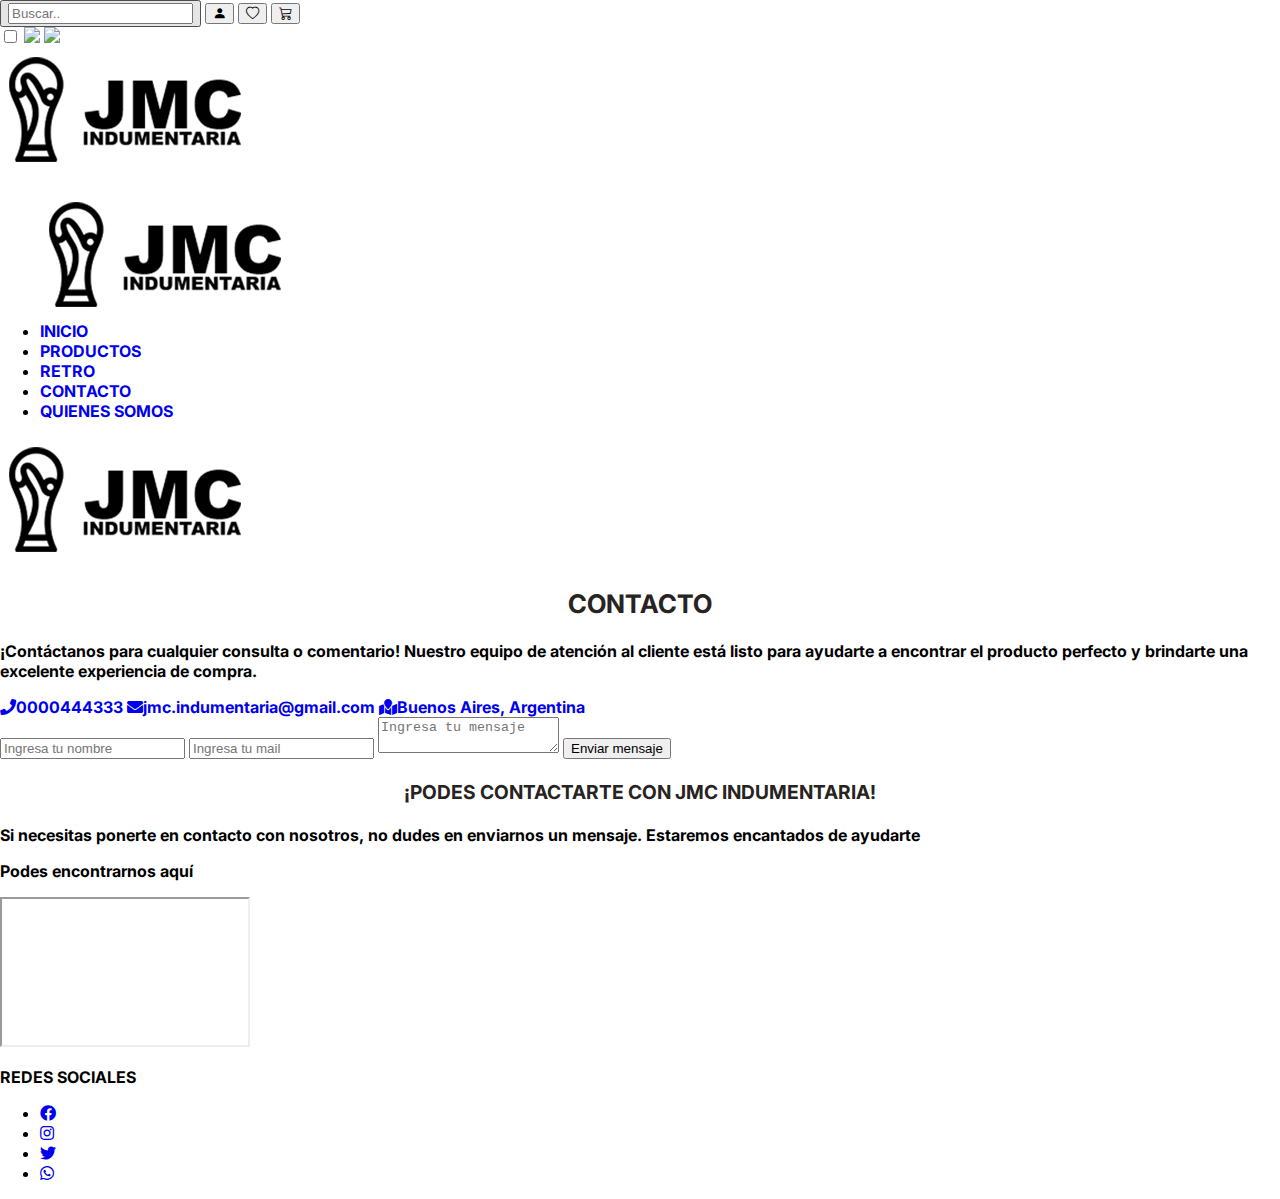
==== pages/contacto.html @ 379d93aa "cosas arregladas" ====
<!DOCTYPE html>
<html lang="en">
<head>
    <meta charset="UTF-8">
    <meta http-equiv="X-UA-Compatible" content="IE=edge">
    <meta name="viewport" content="width=device-width, initial-scale=1.0">
    <link href="https://fonts.googleapis.com/css2?family=Inter:wght@400;600&display=swap" rel="stylesheet">
    <link rel="stylesheet" href="https://cdn.jsdelivr.net/npm/bootstrap-icons@1.10.3/font/bootstrap-icons.css">
    <link href="https://cdn.jsdelivr.net/npm/bootstrap@5.3.0-alpha3/dist/css/bootstrap.min.css" rel="stylesheet" integrity="sha384-KK94CHFLLe+nY2dmCWGMq91rCGa5gtU4mk92HdvYe+M/SXH301p5ILy+dN9+nJOZ" crossorigin="anonymous">
    <link rel="stylesheet" href="https://use.fontawesome.com/releases/v5.8.1/css/all.css" integrity=''sha384-50oBUHEmvpQ+1lW4y57PTFmhCaXp0ML5d60M1M7uH2+nqUivzIebhnd0JK28anvf" crossorigin="anonymous">
    <link rel="stylesheet" href="../css/styles.css">
    <link rel="shortcut icon" href="./img/sicon.svg">
    <title>Jmc Indumentaria | Contacto</title>
</head>

<body>

    <!-- Inicia contenedor general -->
    <div class="grid-container">

        <!-- Inicia header -->
        <header>
            <nav class="botonera-sup">
                <button><input type="text" placeholder="Buscar.."></button>
                <button><i class="bi bi-person-fill"></i></button>
                <button><i class="bi bi-heart"></i></button>
                <button><i class="bi bi-cart3"></i></button>
            </nav>
    
            <nav class="nav">
    
                <input type="checkbox" id="nav__checkbox" class="nav__checkbox">
                <label for="nav__checkbox" class="nav__toggle">
                    <img src="https://img.icons8.com/material-outlined/30/000000/menu--v1.png" class="hamburguesa" />
                    <img src="https://img.icons8.com/ios/50/delete-sign--v1.png" class="close" />
                </label>
    
                <div class="logo-dos">
                    <a href="../index.html">
                        <img src="../img/logojmc3.png" alt="Logo principal que te redirecciona al inicio">
                    </a>
                </div>
    
                <ul class="nav__menu">
    
                    <a href="../index.html">
                       <img class="mobile" src="../img/logojmc3.png" alt="Logo principal que te redirecciona al inicio"> 
                    </a>
    
                  <li><a href="../index.html">INICIO</a></li>
                  <li><a href="productos.html">PRODUCTOS</a></li>
                  <li><a href="retro.html">RETRO</a></li>
                  <li><a href="contacto.html">CONTACTO</a></li>
                  <li><a href="quienessomos.html">QUIENES SOMOS</a></li>
    
                </ul>
    
                <div class="logo">
                    <a href="../index.html">
                       <img src="../img/logojmc3.png" alt="Logo principal que te redirecciona al inicio">
                    </a>
                </div>
            </nav>
        </header>
        <!-- Finaliza header -->

         <!-- Inicia main -->
         <main>
            <h1>CONTACTO</h1>
            <div class="container-form">
                <div class="info-form">
                    <p>
                        ¡Contáctanos para cualquier consulta o comentario! Nuestro equipo de atención al cliente está listo para ayudarte a encontrar el producto perfecto y brindarte una excelente experiencia de compra.
                    </p>
                    <a href="#"> <i class="fa fa-phone">
                    </i>0000444333</a>
                    <a href="#"> <i class="fa fa-envelope">
                    </i>jmc.indumentaria@gmail.com</a>
                    <a href="#"> <i class="fa fa-map-marked">
                    </i>Buenos Aires, Argentina</a>
                </div>
                <form action="#" autocomplete="off">
                    <input type="text" name="Nombre" placeholder="Ingresa tu nombre" class="campo">
                    <input type="email" name="Email" placeholder="Ingresa tu mail" class="campo">
                    <textarea name="Mensaje" placeholder="Ingresa tu mensaje"></textarea>
                    <input type="submit" name="Enviar" value="Enviar mensaje" class="btn-enviar">
                </form>
            </div>
            <section>
                <div class="texto">
                    <h2>¡PODES CONTACTARTE CON JMC INDUMENTARIA!</h2>
                    <p>Si necesitas ponerte en contacto con nosotros, no dudes en enviarnos un mensaje. Estaremos encantados de ayudarte</p>
                </div>
            </section>
        </main>
        <!-- Finaliza main -->

        <!-- Inicia aside -->
        <aside>
            <div class="mapa">
                <p>Podes encontrarnos aquí</p>
                <iframe src="https://www.google.com/maps/embed?pb=!1m18!1m12!1m3!1d3284.0168881863087!2d-58.38414532344359!3d-34.60373445750045!2m3!1f0!2f0!3f0!3m2!1i1024!2i768!4f13.1!3m3!1m2!1s0x4aa9f0a6da5edb%3A0x11bead4e234e558b!2sObelisco!5e0!3m2!1ses-419!2sar!4v1682188991184!5m2!1ses-419!2sar" width="250" height="150" style="border: 50%;" allowfullscreen="" loading="lazy" referrerpolicy="no-referrer-when-downgrade"></iframe>
            </div>
        </aside>
        <!-- Finaliza aside -->

        <!-- Inicia footer -->
        <footer>
            <div class="texto-foot">
                <p>REDES SOCIALES</p>
            </div>
            <div class="redes-container">
                <ul>
                    <li><a href="https:www.facebook.com" class="facebook"> <i class="fab fa-facebook"></i></a></li>
                    <li><a href="https:www.instagram.com" class="instagram"> <i class="fab fa-instagram"></i></a></li>
                    <li><a href="https://twitter.com/" class="twitter"> <i class="fab fa-twitter"></i></a></li>
                    <li><a href="https://web.whatsapp.com" class="whatsapp"> <i class="fab fa-whatsapp"></i></a></li>
                </ul>
            </div>
        </footer>
        <!-- Finaliza footer -->
    
    </div>
    <!-- Finaliza contenedor general -->
    
    <script src="https://cdn.jsdelivr.net/npm/bootstrap@5.3.0-alpha3/dist/js/bootstrap.bundle.min.js" integrity="sha384-ENjdO4Dr2bkBIFxQpeoTz1HIcje39Wm4jDKdf19U8gI4ddQ3GYNS7NTKfAdVQSZe" crossorigin="anonymous"></script>
</body>
</html>
---- css/styles.css ----
* {
  box-sizing: border-box;
}

body {
  font-family: "Inter", sans-serif;
  font-weight: bold;
  min-height: 100%;
  margin: 0%;
}

h1 {
  font-weight: bold;
  font-size: 1.5rem;
  color: #272322;
  text-align: center;
  padding: 5px;
  font-size: 1.6rem;
}

h2 {
  font-weight: bold;
  font-size: 1.5rem;
  color: #272322;
  text-align: center;
  padding: 5px;
  font-size: 1.2rem;
}

h3 {
  display: flex;
  justify-content: center;
  align-items: center;
  text-align: center;
  color: #272322;
  margin-top: 0px;
  padding-top: 0px;
  margin: 5px;
  font-family: "Inter", sans-serif;
  font-size: 0.5rem;
  font-weight: bold;
}

ul ol {
  list-style-type: none;
  color: #272322;
}

a {
  text-decoration: none;
}

/* Inicia header mobile*/
@media only screen and (max-width: 767px) {
  header {
    grid-area: header;
    background: linear-gradient(#5f5756, #827f7c, #b4afa9);
    font-family: "Inter", sans-serif;
    margin: 0%;
  }
}
/* Finaliza header mobile*/
/* Inicia header Tablets y desktop*/
@media only screen and (min-width: 768px) and (max-width: 1023px) {
  header {
    grid-area: header;
    background: linear-gradient(#5f5756, #827f7c, #b4afa9);
    font-family: "Inter", sans-serif;
    margin: 0px;
    display: flex;
    flex-direction: column;
    width: 100%;
    height: auto;
  }
}
/* Finaliza header Tablets y desktop*/
/* Inicia ambas botoneras mobile*/
@media only screen and (max-width: 767px) {
  .botonera-sup {
    display: flex;
    flex-direction: row;
    justify-content: space-evenly;
    align-items: center;
    background-color: #272322;
    padding: 5px;
    margin: 0px;
  }
  .botonera-sup button {
    background-color: #272322;
    color: #e4dbcf;
    border: none;
    padding: 2px;
    margin: 2px;
    font-size: 1.5rem;
    align-items: center;
    justify-content: center;
  }
  .botonera-sup button input {
    width: 150px;
    background-color: #e4dbcf;
    border: 1px solid #e4dbcf;
    border-radius: 4px;
    font-size: 1.3rem;
  }
  .mobile {
    display: flex;
  }
  .logo {
    display: none;
    align-items: center;
    justify-content: center;
    padding: 0%;
    margin: 0%;
  }
  .logo-dos {
    display: none;
    align-items: center;
    padding: 5px;
    margin: 5px;
  }
  .nav__toggle {
    position: absolute;
    cursor: pointer;
    margin: 0rem 1rem;
    right: 0;
  }
  .close, input[type=checkbox] {
    display: none;
    margin-top: 3.5rem;
    width: 35px;
  }
  .hamburguesa {
    margin-top: 3.5rem;
    width: 35px;
  }
  .nav__menu {
    display: flex;
    flex-direction: column;
    justify-content: center;
    gap: 1rem;
    margin: 5px;
    padding: 5px;
  }
  nav ul li {
    display: none;
    gap: 1rem;
    border-radius: 5px;
    text-align: start;
    width: auto;
  }
  nav ul li a {
    text-decoration: none;
    font-family: "Inter", sans-serif;
    font-weight: 600;
    line-height: 20px;
    font-size: 15px;
    transition: 0.2s;
    color: #272322;
    padding: 5px;
    border-radius: 5px;
  }
  li:first-child {
    margin-right: auto;
    display: block;
  }
  :root {
    --boton:#827f7c;
  }
  nav ul:hover a {
    filter: blur(1px);
  }
  nav ul li a:hover {
    transform: translateY(-3px) scale(1.05);
    box-shadow: 0 10px 10px 10px rgba(0, 0, 0, 0.3);
    filter: none;
  }
  :root {
    --boton:#827f7c;
  }
  nav ul li .boton:hover {
    background: var(--boton);
    border-radius: 5px;
    margin: 10px;
    padding: 10px 10px;
  }
  #nav__checkbox:checked ~ ul.nav__menu li {
    display: block;
  }
  #nav__checkbox:checked ~ label.nav__toggle .hamburguesa {
    display: none;
  }
  #nav__checkbox:checked ~ label.nav__toggle .close {
    display: block;
  }
  ::placeholder {
    color: black;
    font-family: "Inter", sans-serif;
  }
}
/* Finaliza ambas botoneras mobile*/
/* Inicia ambas botoneras Tablets y desktop*/
@media only screen and (min-width: 768px) and (max-width: 1023px) {
  .nav__toggle {
    display: none;
  }
  .nav__menu {
    flex-direction: row;
  }
  .nav__menu li {
    display: block;
  }
  .botonera-sup {
    display: flex;
    flex-flow: row nowrap;
    text-align: center;
    align-items: center;
    flex-direction: row;
    justify-content: end;
    background-color: #272322;
    color: #e4dbcf;
    margin: 0px;
  }
  .botonera-sup button {
    background-color: #272322;
    color: #e4dbcf;
    border: none;
    padding: 5px;
    margin: 2px;
    font-size: 1.5rem;
    align-items: center;
    justify-content: space-around;
  }
  .botonera-sup button input {
    justify-content: center;
    align-items: center;
    width: 250px;
    background-color: #e4dbcf;
    color: black;
    border: 1px solid #e4dbcf;
    border-radius: 4px;
    font-size: 1.5rem;
    padding: 5px;
    margin: 5px;
  }
  .mobile {
    display: none;
  }
  .logo, .logo-dos {
    display: flex;
    margin: 0%;
    padding: 0%;
  }
  nav {
    display: flex;
    flex-direction: row;
    text-align: center;
    align-items: center;
    justify-content: center;
    margin: 0%;
  }
  nav ul {
    display: flex;
    flex-direction: row;
    flex-wrap: wrap;
    list-style: none;
    align-items: center;
  }
  nav ul li {
    padding: 2px;
    margin: 2px;
    border-radius: 5px;
    text-align: center;
    width: auto;
  }
  nav ul li a {
    text-decoration: none;
    font-family: "Inter", sans-serif;
    font-weight: 600;
    line-height: 10px;
    font-size: 15px;
    transition: 0.2s;
    color: black;
    padding: 5px;
    border-radius: 5px;
  }
  nav ul:hover a {
    filter: blur(1px);
  }
  nav ul li a:hover {
    transform: translateY(-3px) scale(1.05);
    box-shadow: 0 10px 10px 10px rgba(0, 0, 0, 0.3);
    filter: none;
  }
  :root {
    --boton:#827f7c;
  }
  nav ul li .boton:hover {
    background: var(--boton);
    border-radius: 5px;
    margin: 10px;
    padding: 10px 10px;
  }
}
/* Finaliza ambas botoneras tablets y desktop*/
/* Inicia seccion main/principal mobile*/
@media only screen and (max-width: 767px) {
  main {
    background-color: #a39a92;
    font-family: "Inter", sans-serif;
    width: 100%;
    height: 100%;
    margin: 0%;
  }
  .imagendesktop {
    display: none;
  }
  .imagenmobile {
    display: flex;
    align-items: center;
    justify-content: center;
    text-align: center;
    flex-direction: column;
    max-width: 100%;
    height: auto;
    background-size: cover;
    background-position: center center;
    background-color: #a39a92;
    font-family: "Inter", sans-serif;
    margin-top: 0px;
    margin-bottom: 25px;
    box-shadow: rgba(0, 0, 0, 0.55) 0px 15px 15px;
  }
  .imagen {
    display: flex;
    align-items: center;
    justify-content: center;
    text-align: center;
    flex-direction: column;
    height: 95%;
    background-size: cover;
    background-position: center center;
    background-color: #a39a92;
    font-family: "Inter", sans-serif;
  }
  .texto {
    background-color: #6e6762;
    display: flex;
    flex-direction: column;
    align-items: center;
    justify-content: center;
    text-align: center;
  }
  .texto h2 {
    font-size: 1.2rem;
    color: #e4dbcf;
    padding: 10px;
    margin: 10px;
    text-align: center;
  }
  .texto h2 {
    font-size: 1rem;
    color: #e4dbcf;
    padding: 2px;
    margin: 2px;
    text-align: center;
  }
  .texto p {
    margin: 5px;
    padding: 5px;
    display: flex;
    flex-direction: row;
    align-items: center;
    justify-content: center;
    text-align: center;
    font-family: "Inter", sans-serif;
    font-size: 0.8rem;
    color: #e4dbcf;
    border: 2px solid #e4dbcf;
    width: 95%;
  }
}
/* Finaliza seccion main/principal mobile*/
/* Inicia main/principal Tablets y desktop */
@media only screen and (min-width: 768px) and (max-width: 1023px) {
  .imagendesktop {
    display: flex;
    align-items: center;
    justify-content: center;
    text-align: center;
    flex-direction: column;
    max-width: 100%;
    height: auto;
    background-size: cover;
    background-position: center center;
    background-color: #a39a92;
    box-shadow: rgba(0, 0, 0, 0.55) 0px 15px 15px;
    font-family: "Inter", sans-serif;
    margin-top: 0%;
    margin-left: 50px;
    margin-right: 50px;
    margin-bottom: 50px;
  }
  .imagenmobile {
    display: none;
    align-items: center;
    justify-content: center;
    text-align: center;
    flex-direction: column;
    max-width: 100%;
    height: auto;
    background-size: cover;
    background-position: center center;
    background-color: #a39a92;
    font-family: "Inter", sans-serif;
  }
  .imagen {
    display: flex;
    align-items: center;
    justify-content: center;
    text-align: center;
    flex-direction: column;
    background-size: cover;
    max-width: 100%;
    height: auto;
    background-position: center center;
    background-color: #a39a92;
    font-family: "Inter", sans-serif;
    box-sizing: border-box;
  }
  main {
    grid-area: main;
    display: flex;
    flex-direction: column;
    font-family: "Inter", sans-serif;
    width: 100%;
    height: 100%;
    background-color: #a39a92;
    box-sizing: border-box;
  }
  .texto {
    background-color: #6e6762;
    display: flex;
    flex-direction: column;
    align-items: center;
    justify-content: center;
    text-align: center;
  }
  .texto h2 {
    font-size: 1.2rem;
    color: #e4dbcf;
    padding: 10px;
    margin: 10px;
    text-align: center;
  }
  .texto p {
    display: flex;
    flex-direction: row;
    align-items: center;
    justify-content: center;
    text-align: center;
    font-family: "Inter", sans-serif;
    font-size: 1rem;
    color: rgb(240, 235, 216);
    width: 95%;
    height: 50%;
    border: solid 5px;
    border-color: rgb(240, 235, 216);
    padding: 50px;
    margin: 25px;
  }
}
/* Finaliza main/principal Tablets y desktop */
/* Finaliza aside mobile*/
@media only screen and (max-width: 767px) {
  aside {
    background-color: #46403d;
    font-family: "Inter", sans-serif;
    margin: 0%;
  }
  .mapa {
    background-color: #46403d;
    display: flex;
    flex-direction: column;
    align-items: center;
    justify-content: center;
  }
  .mapa p {
    color: #e4dbcf;
    text-align: center;
    padding: 5px;
    margin: 5px;
  }
  .mapa iframe {
    margin: 15px;
    padding: 15px;
  }
}
/* Finaliza aside mobile*/
/* Inicia aside Tablets y desktop*/
@media only screen and (min-width: 768px) and (max-width: 1023px) {
  aside {
    grid-area: aside;
    background-color: #46403d;
    font-family: "Inter", sans-serif;
    margin: 0%;
  }
  .mapa {
    display: flex;
    flex-direction: row;
    align-items: center;
    justify-content: center;
  }
  .mapa p {
    font-family: "Inter", sans-serif;
    color: #e4dbcf;
    text-align: center;
    padding: 10px;
    margin: 10px;
    font-size: 1.5rem;
  }
  .mapa iframe {
    margin: 15px;
    padding: 15px;
    border: none;
  }
}
/* Finaliza aside Tablets y desktop*/
/* Inicia footer mobile*/
@media only screen and (max-width: 767px) {
  footer {
    background-color: #272322;
    display: flex;
    flex-direction: column;
    font-family: "Inter", sans-serif;
    justify-content: center;
  }
  :root {
    --facebook:#3b5999;
    --instagram:#AD1457;
    --twitter:#3498DB;
    --whatsapp:#8BC34A;
  }
  .redes-container {
    display: flex;
    height: 10vh;
    align-items: center;
    justify-content: center;
    flex-direction: row;
    margin-bottom: 25px;
  }
  .redes-container ul {
    display: flex;
    flex-direction: row;
    justify-content: center;
    align-items: center;
    margin: 10px;
    padding: 15px;
  }
  .redes-container ul li {
    display: flex;
    flex-direction: row;
    margin: 5px;
    padding: 10px;
    width: 50px;
    height: 50px;
    text-align: center;
    justify-content: center;
    text-align: center;
  }
  .redes-container ul li a {
    display: flex;
    flex-direction: row;
    align-items: center;
    justify-content: center;
    text-decoration: none;
    padding: 20px 10px;
    margin: 5px;
    background-color: #827f7c;
    color: #e4dbcf;
    line-height: 50px;
    font-size: 18px;
    box-shadow: 0 3px 5px 0px rgba(0, 0, 0, 0.2);
    transition: 0.2s;
  }
  .redes-container ul:hover a {
    filter: blur(1px);
  }
  .redes-container ul li a:hover {
    transform: translateY(-3px) scale(1.05);
    box-shadow: 0 5px 5px 0px rgba(0, 0, 0, 0.4);
    filter: none;
  }
  .redes-container ul li .facebook:hover {
    background: var(--facebook);
  }
  .redes-container ul li .instagram:hover {
    background: var(--instagram);
  }
  .redes-container ul li .twitter:hover {
    background: var(--twitter);
  }
  .redes-container ul li .whatsapp:hover {
    background: var(--whatsapp);
  }
}
/* Finaliza footer mobile*/
/* Inicia footer Tablets y desktop*/
@media only screen and (min-width: 768px) and (max-width: 1023px) {
  footer {
    grid-area: footer;
    background-color: #272322;
    display: flex;
    flex-direction: row;
    font-family: "Inter", sans-serif;
    justify-content: start;
    align-items: center;
  }
  .texto-foot {
    display: flex;
    flex-direction: row;
    text-align: start;
    justify-content: start;
    align-items: start;
    font-family: "Inter", sans-serif;
    font-size: 1.5rem;
    font-weight: bold;
    color: #e4dbcf;
    padding: 5px;
    margin: 5px;
    margin-left: 40px;
  }
  :root {
    --facebook:#3b5999;
    --instagram:#AD1457;
    --twitter:#3498DB;
    --whatsapp:#8BC34A;
  }
  .redes-container {
    display: flex;
    align-items: center;
    justify-content: center;
    flex-direction: row;
    height: 10vh;
    margin: 5px;
    padding: 5px;
  }
  .redes-container ul {
    display: flex;
    flex-direction: row;
    justify-content: center;
    align-items: center;
    padding: 5px;
  }
  .redes-container ul li {
    display: flex;
    flex-direction: row;
    align-items: center;
    justify-content: center;
    margin: 5px;
    padding: 10px;
    width: 50px;
    height: 50px;
  }
  .redes-container ul li a {
    display: flex;
    flex-direction: row;
    align-items: center;
    justify-content: center;
    text-decoration: none;
    padding: 15px 15px;
    margin: 0px;
    background-color: #827f7c;
    color: #e4dbcf;
    line-height: 50px;
    font-size: 18px;
    box-shadow: 0 3px 5px 0px rgba(0, 0, 0, 0.2);
    transition: 0.2s;
  }
  .redes-container ul:hover a {
    filter: blur(1px);
  }
  .redes-container ul li a:hover {
    transform: translateY(-3px) scale(1.05);
    box-shadow: 0 5px 5px 0px rgba(0, 0, 0, 0.4);
    filter: none;
  }
  .redes-container ul li .facebook:hover {
    background: var(--facebook);
  }
  .redes-container ul li .instagram:hover {
    background: var(--instagram);
  }
  .redes-container ul li .twitter:hover {
    background: var(--twitter);
  }
  .redes-container ul li .whatsapp:hover {
    background: var(--whatsapp);
  }
}
/* Finaliza footer Tablets y desktop*/
/* Inicia seccion inicio desktop*/
/* Finaliza seccion inicio desktop*/
/* Inicia seccion inicio desktop*/
/* Finaliza seccion inicio desktop*/
/* Inicia seccion productos mobile */
@media only screen and (max-width: 767px) {
  .contenedor-uno {
    display: flex;
    justify-content: center;
    align-items: center;
    margin: 3px;
    padding: 3px;
  }
  .imagenes-principales {
    align-items: center;
    justify-content: center;
    width: 18%;
    margin: 5px;
    padding: 5px;
    box-shadow: rgba(0, 0, 0, 0.55) 0px 15px 15px;
  }
  .contenedor-mobile {
    display: flex;
    justify-content: center;
    align-items: center;
    margin: 5px;
    padding: 5px;
  }
  .contenedor-dos {
    display: none;
    justify-content: center;
    align-items: center;
    margin: 5px;
    padding: 5px;
  }
  .card-dos {
    box-shadow: rgba(0, 0, 0, 0.55) 0px 15px 15px;
    margin: 2px;
    padding: 2px;
    align-items: center;
    justify-content: space-around;
  }
  .imagen-secundaria {
    width: 45px;
    margin: 5px;
    padding: 5px;
  }
  .texto-secundario {
    background-color: #6e6762;
    display: flex;
    flex-direction: column;
    align-items: center;
    justify-content: center;
    text-align: center;
  }
  .texto-secundario h2 {
    font-size: 1.2rem;
    color: #e4dbcf;
    padding: 10px;
    margin: 10px;
    text-align: center;
  }
  .texto-secundario p {
    display: flex;
    flex-direction: row;
    align-items: center;
    justify-content: center;
    text-align: center;
    font-family: "Inter", sans-serif;
    font-size: 0.8rem;
    color: rgb(240, 235, 216);
    border: solid 2px;
    border-color: rgb(240, 235, 216);
    padding: 10px;
    margin: 10px;
  }
}
/* Finaliza seccion productos mobile */
/* Inicia seccion productos tablets y desktop*/
@media only screen and (min-width: 768px) and (max-width: 1023px) {
  .contenedor-mobile {
    display: none;
    justify-content: center;
    align-items: center;
    margin: 5px;
    padding: 5px;
  }
  .contenedor-dos {
    display: flex;
    justify-content: center;
    align-items: center;
    margin: 5px;
    padding: 5px;
  }
  .card-dos {
    align-items: center;
    justify-content: space-around;
    box-shadow: rgba(0, 0, 0, 0.55) 0px 15px 15px;
    margin: 5px;
    padding: 5px;
  }
  .imagen-secundaria {
    width: 100px;
    margin: 10px;
    padding: 10px;
  }
  .texto-secundario {
    background-color: #6e6762;
    display: flex;
    flex-direction: column;
    align-items: center;
    justify-content: center;
    text-align: center;
  }
  .texto-secundario h2 {
    font-size: 1.2rem;
    color: #e4dbcf;
    padding: 10px;
    margin: 10px;
    text-align: center;
  }
  .texto-secundario p {
    display: flex;
    flex-direction: row;
    align-items: center;
    justify-content: center;
    text-align: center;
    font-family: "Inter", sans-serif;
    font-size: 1rem;
    color: rgb(240, 235, 216);
    width: 95%;
    height: 50%;
    border: solid 5px;
    border-color: rgb(240, 235, 216);
    padding: 50px;
    margin: 25px;
  }
}
/* Finaliza seccion productos tablets y desktop*/
/* Inicia seccion Retro desktop*/
/* Finaliza seccion Retro desktop*/
/* Inicia seccion Retro desktop*/
/* Finaliza seccion Retro desktop*/
/* Inicia seccion contacto mobile*/
@media only screen and (max-width: 767px) {
  .container-form {
    display: flex;
    width: auto;
    height: auto;
    flex-direction: column;
    align-items: center;
    padding: 2px;
    margin: 2px;
  }
  .container-form p {
    font-size: 0.8rem;
    color: #272322;
    font-family: "Inter", sans-serif;
    text-align: center;
    margin: 5px;
    padding: 5px;
    border: 2px solid #272322;
    line-height: 1.2;
  }
  .info-form {
    display: flex;
    flex-direction: column;
    align-items: center;
    margin: 2px;
    padding: 2px;
  }
  .info-form a {
    display: flex;
    flex-direction: row;
    align-items: center;
    justify-content: center;
    font-size: 0.8rem;
    text-decoration: none;
    width: 100%;
    color: rgb(13, 19, 33);
  }
  .info-form a i {
    color: rgb(240, 235, 216);
    display: flex;
    flex-direction: row;
    align-items: center;
    justify-content: center;
  }
  .container-form form .campo, textarea {
    display: flex;
    flex-direction: row;
    align-items: center;
    font-size: 1rem;
    text-align: start;
    text-decoration: none;
    font-family: "Inter", sans-serif;
    border: 1px solid #272322;
    margin: 5px;
    padding: 5px;
    border-radius: 3px;
    outline: 0px;
    background-color: #e4dbcf;
    color: #272322;
  }
  .container-form form textarea {
    display: flex;
    width: 236px;
    height: 100px;
    font-size: 1rem;
    margin: 5px;
    padding: 5px;
    background-color: #e4dbcf;
    color: #272322;
  }
  .container-form .btn-enviar {
    display: flex;
    margin: 5px;
    padding: 3px;
    font-size: 0.7rem;
    border: 1px solid rgb(13, 19, 33);
    outline: 0px;
    background-color: #e4dbcf;
    color: #272322;
    border-radius: 3px;
    cursor: pointer;
    transition: all 300ms ease;
  }
  .container-form .btn-enviar:hover {
    background-color: #272322;
    color: #e4dbcf;
  }
}
/* Finaliza seccion contacto mobile*/
/* Inicia seccion contacto tablets y desktop*/
@media only screen and (min-width: 768px) and (max-width: 1023px) {
  .container-form {
    width: 100%;
    max-width: 1100px;
    margin: auto;
    display: grid;
    justify-content: start;
    align-items: start;
    grid-template-columns: repeat(2, 1fr);
    grid-gap: 25px;
    margin-top: 5px;
  }
  .container-form h1 {
    margin-bottom: 15px;
    font-size: 35px;
  }
  .container-form p {
    text-align: start;
    color: black;
    font-size: 1.5rem;
    line-height: 1.5;
    margin: 5px;
    border: none;
  }
  .container-form a {
    font-size: 17px;
    display: inline-block;
    text-decoration: none;
    width: 100%;
    color: rgb(13, 19, 33);
    font-weight: 700;
  }
  .container-form a i {
    color: rgb(240, 235, 216);
    margin-right: 10px;
    display: inline-block;
  }
  .container-form form .campo, textarea {
    width: 100%;
    padding: 15px 5px;
    font-size: 15px;
    text-decoration: none;
    font-family: "Inter", sans-serif;
    border: 1px solid rgb(13, 19, 33);
    margin-bottom: 20px;
    border-radius: 3px;
    outline: 0px;
    background-color: #e4dbcf;
    color: rgb(13, 19, 33);
  }
  .container-form form textarea {
    max-width: 530px;
    min-width: 530px;
    max-height: 150px;
    min-height: 140px;
    background-color: #e4dbcf;
    color: rgb(13, 19, 33);
  }
  .container-form .btn-enviar {
    padding: 15px;
    font-size: 16px;
    border: 1px solid rgb(13, 19, 33);
    outline: 0px;
    background-color: #e4dbcf;
    color: rgb(13, 19, 33);
    border-radius: 3px;
    cursor: pointer;
    transition: all 300ms ease;
    margin-bottom: 20px;
  }
  .container-form .btn-enviar:hover {
    background-color: #272322;
    color: #e4dbcf;
  }
}
/* Finaliza seccion contacto tablets y desktop*/
/* Inicia seccion quienes somos mobile*/
@media only screen and (max-width: 767px) {
  .nosotros {
    display: flex;
    flex-direction: column;
    justify-content: center;
    align-items: center;
    padding: 5px;
    margin: 5px;
  }
  .nosotros img {
    width: 300px;
    height: auto;
    display: flex;
    flex-direction: column;
    align-items: center;
    justify-content: center;
    margin: 15px;
    padding: 15px;
    box-shadow: rgba(0, 0, 0, 0.55) 0px 15px 15px;
  }
  .nosotros .texto {
    background-color: #6e6762;
    display: flex;
    flex-direction: column;
    align-items: center;
    justify-content: center;
    text-align: center;
  }
  .nosotros .texto h2 {
    font-size: 1.2rem;
    color: #e4dbcf;
    padding: 10px;
    margin: 10px;
    text-align: center;
  }
  .nosotros p {
    font-size: 1rem;
    line-height: 1.2;
    height: auto;
    width: auto;
    margin: 10px;
    padding: 10px;
    border: none;
    justify-content: center;
    align-items: center;
    text-align: center;
    font-family: "Inter", sans-serif;
    color: #272322;
    border: 2px solid #272322;
  }
  .texto-q h2 {
    font-size: 1rem;
    color: #e4dbcf;
    padding: 2px;
    margin: 2px;
    text-align: center;
  }
  .texto-q p {
    display: flex;
    flex-direction: row;
    align-items: center;
    justify-content: center;
    text-align: center;
    font-family: "Inter", sans-serif;
    line-height: 1.2;
    font-size: 0.8rem;
    margin: 5px;
    padding: 5px;
    color: #272322;
    border: 2px solid #272322;
  }
  .texto-q .dos {
    display: none;
    color: #272322;
  }
}
/* Finaliza seccion Quienes somos mobile*/
/* Inicia seccion quienes somos tablets y desktop*/
@media only screen and (min-width: 768px) and (max-width: 1023px) {
  .nosotros {
    display: flex;
    flex-direction: row;
    padding: 20px;
    margin: 20px;
  }
  .nosotros img {
    width: auto;
    height: auto;
    display: flex;
    flex-direction: row;
    align-items: center;
    justify-content: center;
    margin: 10px;
    padding: 10px;
    box-shadow: rgba(0, 0, 0, 0.55) 0px 15px 15px;
  }
  .nosotros .texto {
    display: flex;
    flex-direction: column;
    align-items: center;
    justify-content: start;
    background-color: #a39a92;
    font-size: 1rem;
    padding: 0px;
    margin: 10px;
  }
  .texto-q p {
    font-size: 1.5rem;
    line-height: 1.5;
    height: auto;
    width: auto;
    margin: 10px;
    padding: 10px;
    border: none;
    justify-content: start;
    align-items: start;
    text-align: start;
    font-family: "Inter", sans-serif;
    color: #272322;
  }
  .texto-q .dos {
    display: flex;
    color: #272322;
  }
}
/* Finaliza seccion Quienes somos tablets y desktop*/

/*# sourceMappingURL=styles.css.map */
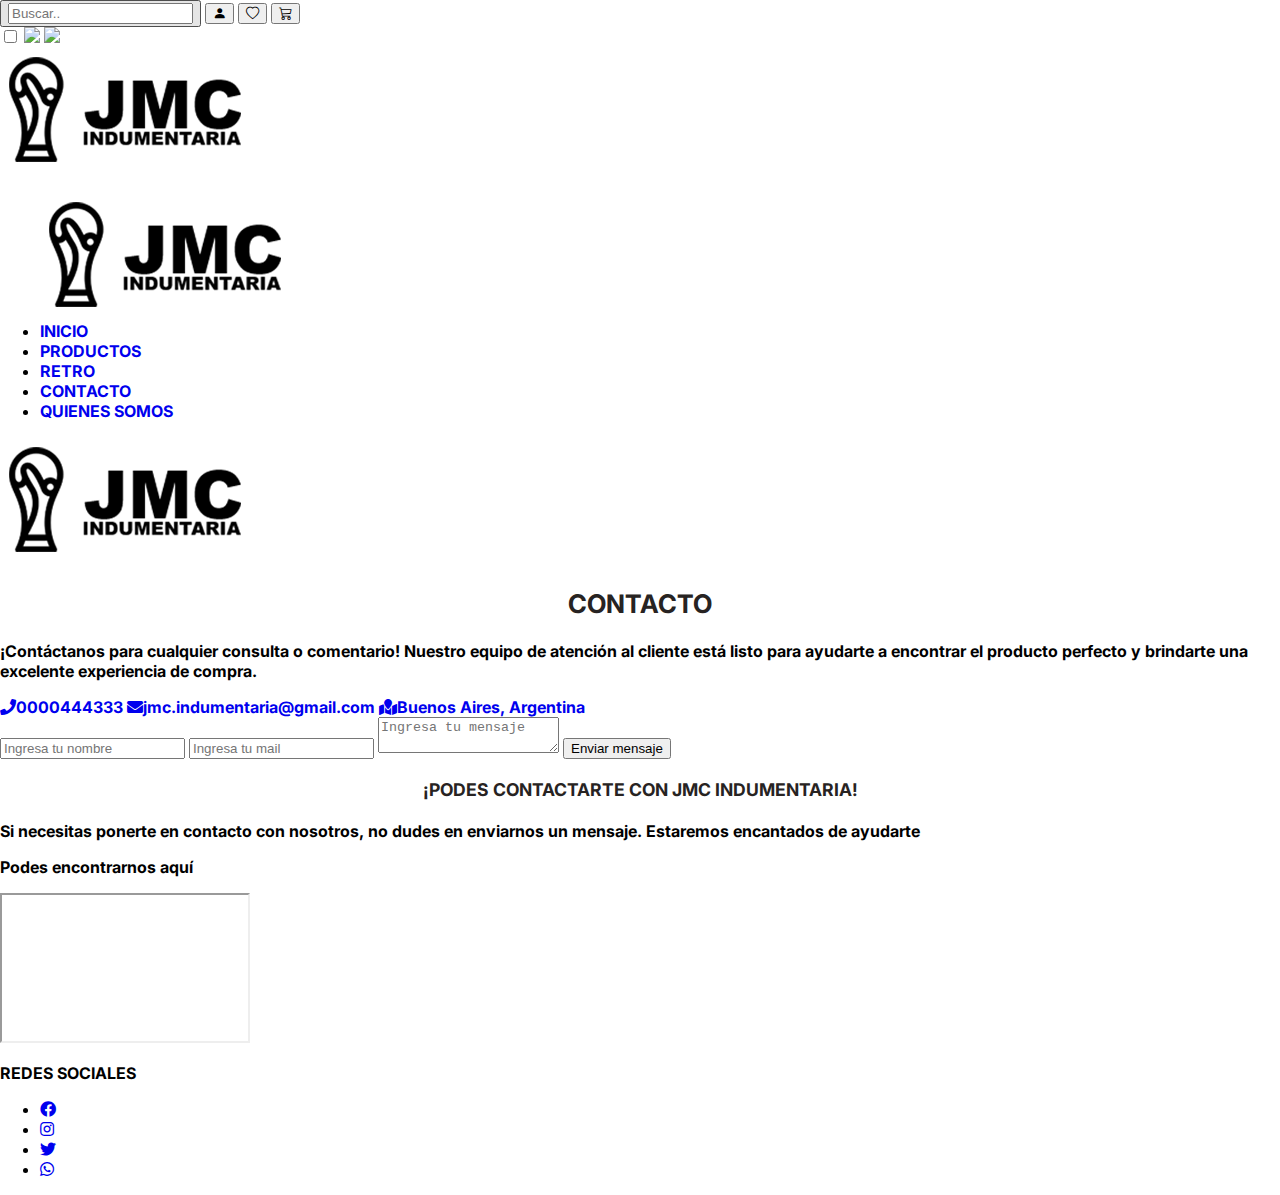
==== commit 470a7816: "Mas codigo" ====
--- a/pages/contacto.html
+++ b/pages/contacto.html
@@ -9,7 +9,7 @@
     <link href="https://cdn.jsdelivr.net/npm/bootstrap@5.3.0-alpha3/dist/css/bootstrap.min.css" rel="stylesheet" integrity="sha384-KK94CHFLLe+nY2dmCWGMq91rCGa5gtU4mk92HdvYe+M/SXH301p5ILy+dN9+nJOZ" crossorigin="anonymous">
     <link rel="stylesheet" href="https://use.fontawesome.com/releases/v5.8.1/css/all.css" integrity=''sha384-50oBUHEmvpQ+1lW4y57PTFmhCaXp0ML5d60M1M7uH2+nqUivzIebhnd0JK28anvf" crossorigin="anonymous">
     <link rel="stylesheet" href="../css/styles.css">
-    <link rel="shortcut icon" href="./img/sicon.svg">
+    <link rel="shortcut icon" href="../img/sicon.svg">
     <title>Jmc Indumentaria | Contacto</title>
 </head>
 
--- a/css/styles.css
+++ b/css/styles.css
@@ -24,7 +24,7 @@
   color: #272322;
   text-align: center;
   padding: 5px;
-  font-size: 1.2rem;
+  font-size: 1.1rem;
 }
 
 h3 {
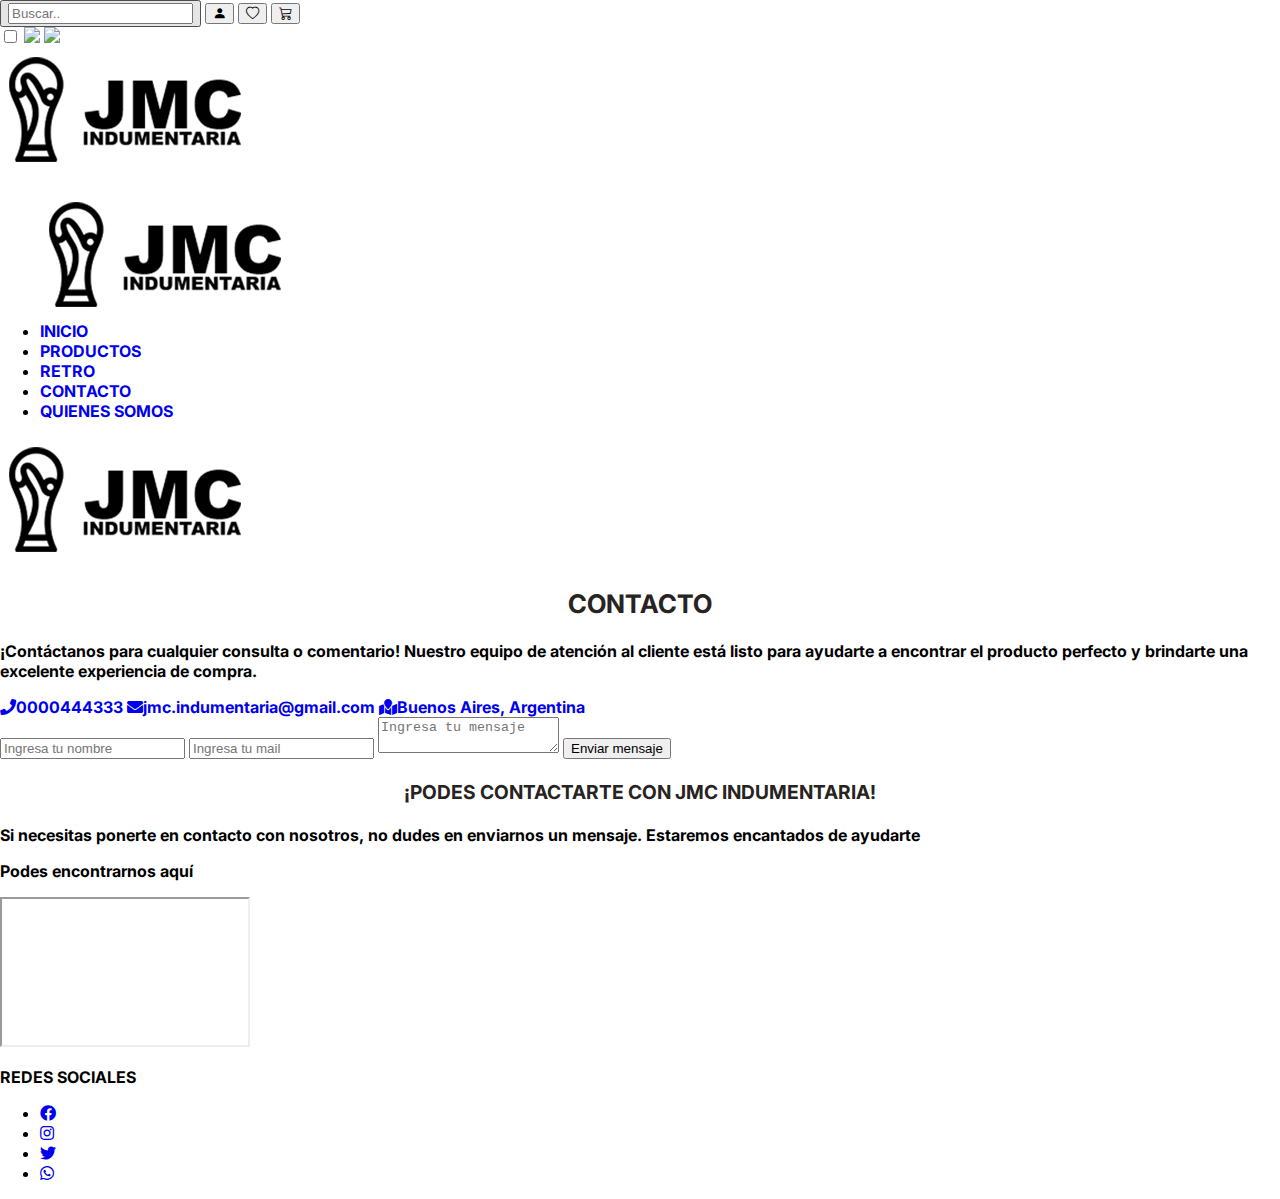
==== commit a095f15f: "rehaciendo codigo" ====
--- a/pages/contacto.html
+++ b/pages/contacto.html
@@ -9,7 +9,7 @@
     <link href="https://cdn.jsdelivr.net/npm/bootstrap@5.3.0-alpha3/dist/css/bootstrap.min.css" rel="stylesheet" integrity="sha384-KK94CHFLLe+nY2dmCWGMq91rCGa5gtU4mk92HdvYe+M/SXH301p5ILy+dN9+nJOZ" crossorigin="anonymous">
     <link rel="stylesheet" href="https://use.fontawesome.com/releases/v5.8.1/css/all.css" integrity=''sha384-50oBUHEmvpQ+1lW4y57PTFmhCaXp0ML5d60M1M7uH2+nqUivzIebhnd0JK28anvf" crossorigin="anonymous">
     <link rel="stylesheet" href="../css/styles.css">
-    <link rel="shortcut icon" href="../img/sicon.svg">
+    <link rel="shortcut icon" href="./img/sicon.png">
     <title>Jmc Indumentaria | Contacto</title>
 </head>
 
--- a/css/styles.css
+++ b/css/styles.css
@@ -24,7 +24,7 @@
   color: #272322;
   text-align: center;
   padding: 5px;
-  font-size: 1.1rem;
+  font-size: 1.2rem;
 }
 
 h3 {
@@ -60,6 +60,8 @@
   }
 }
 /* Finaliza header mobile*/
+
+
 /* Inicia header Tablets y desktop*/
 @media only screen and (min-width: 768px) and (max-width: 1023px) {
   header {
@@ -74,6 +76,8 @@
   }
 }
 /* Finaliza header Tablets y desktop*/
+
+
 /* Inicia ambas botoneras mobile*/
 @media only screen and (max-width: 767px) {
   .botonera-sup {
@@ -198,6 +202,8 @@
   }
 }
 /* Finaliza ambas botoneras mobile*/
+
+
 /* Inicia ambas botoneras Tablets y desktop*/
 @media only screen and (min-width: 768px) and (max-width: 1023px) {
   .nav__toggle {
@@ -296,7 +302,7 @@
   }
   nav ul li .boton:hover {
     background: var(--boton);
-    border-radius: 5px;
+    border-radius: 4px;
     margin: 10px;
     padding: 10px 10px;
   }
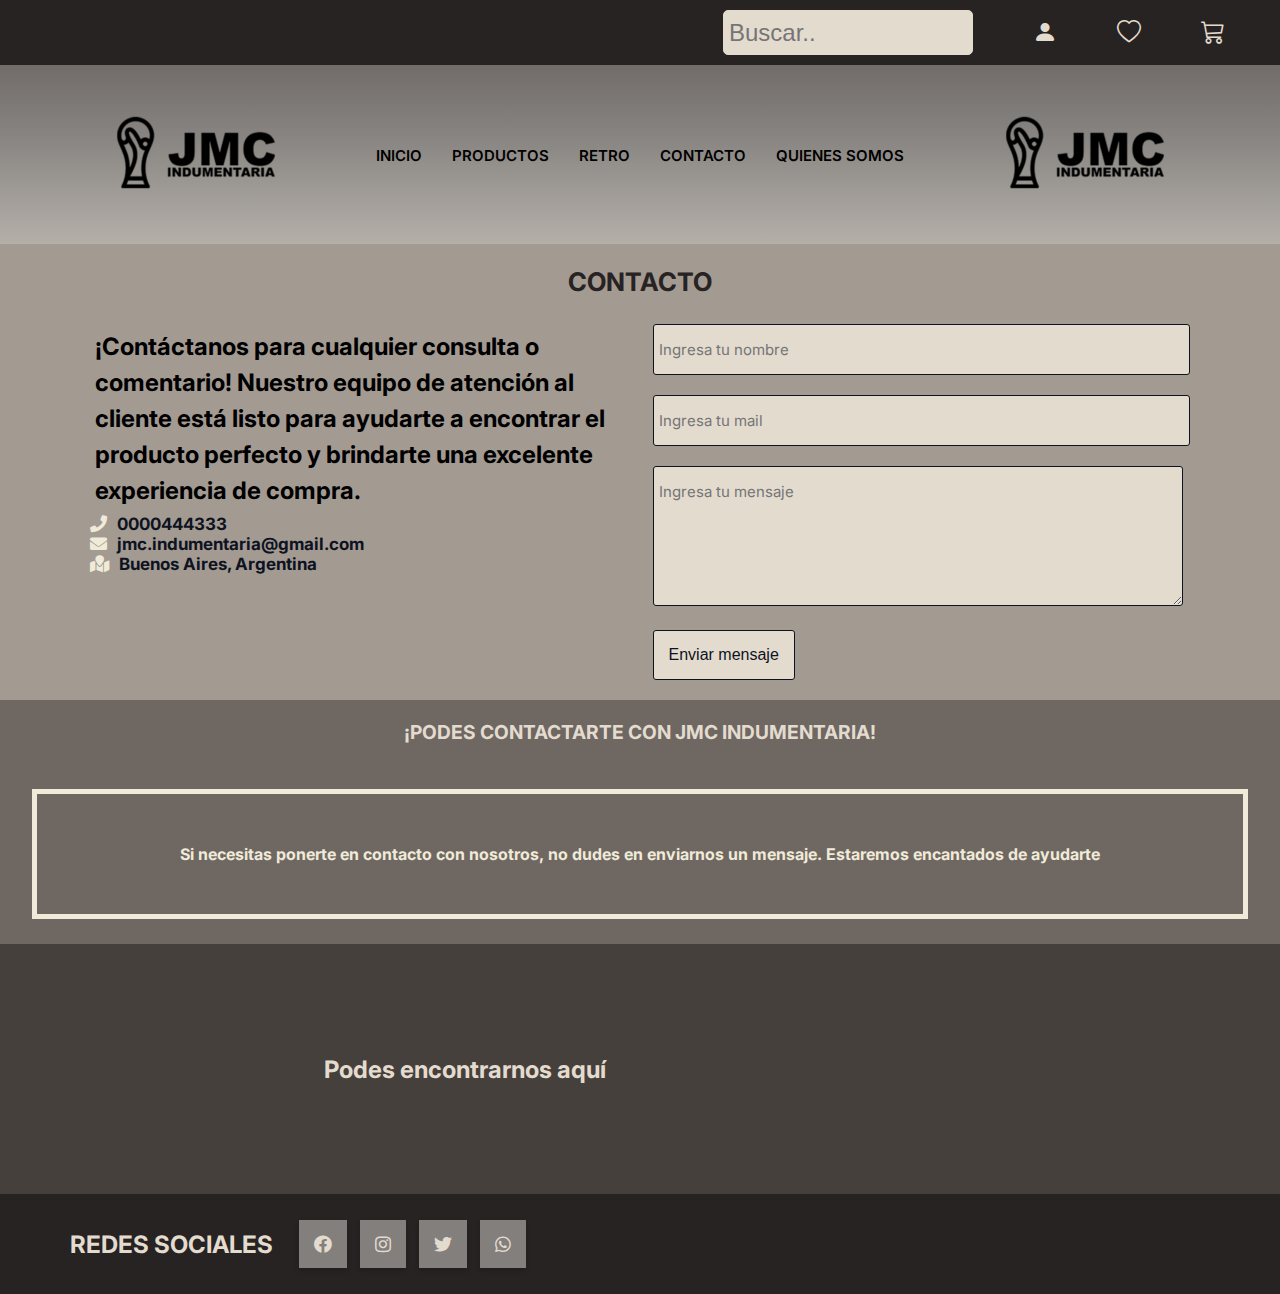
==== commit 5f1121b1: "Nuevos cambios responsive, cambios en aside y en archivos html" ====
--- a/pages/contacto.html
+++ b/pages/contacto.html
@@ -9,7 +9,7 @@
     <link href="https://cdn.jsdelivr.net/npm/bootstrap@5.3.0-alpha3/dist/css/bootstrap.min.css" rel="stylesheet" integrity="sha384-KK94CHFLLe+nY2dmCWGMq91rCGa5gtU4mk92HdvYe+M/SXH301p5ILy+dN9+nJOZ" crossorigin="anonymous">
     <link rel="stylesheet" href="https://use.fontawesome.com/releases/v5.8.1/css/all.css" integrity=''sha384-50oBUHEmvpQ+1lW4y57PTFmhCaXp0ML5d60M1M7uH2+nqUivzIebhnd0JK28anvf" crossorigin="anonymous">
     <link rel="stylesheet" href="../css/styles.css">
-    <link rel="shortcut icon" href="./img/sicon.png">
+    <link rel="shortcut icon" href="../img/sicon.png">
     <title>Jmc Indumentaria | Contacto</title>
 </head>
 
@@ -28,7 +28,6 @@
             </nav>
     
             <nav class="nav">
-    
                 <input type="checkbox" id="nav__checkbox" class="nav__checkbox">
                 <label for="nav__checkbox" class="nav__toggle">
                     <img src="https://img.icons8.com/material-outlined/30/000000/menu--v1.png" class="hamburguesa" />
@@ -42,7 +41,6 @@
                 </div>
     
                 <ul class="nav__menu">
-    
                     <a href="../index.html">
                        <img class="mobile" src="../img/logojmc3.png" alt="Logo principal que te redirecciona al inicio"> 
                     </a>
@@ -52,7 +50,6 @@
                   <li><a href="retro.html">RETRO</a></li>
                   <li><a href="contacto.html">CONTACTO</a></li>
                   <li><a href="quienessomos.html">QUIENES SOMOS</a></li>
-    
                 </ul>
     
                 <div class="logo">
@@ -99,7 +96,7 @@
         <aside>
             <div class="mapa">
                 <p>Podes encontrarnos aquí</p>
-                <iframe src="https://www.google.com/maps/embed?pb=!1m18!1m12!1m3!1d3284.0168881863087!2d-58.38414532344359!3d-34.60373445750045!2m3!1f0!2f0!3f0!3m2!1i1024!2i768!4f13.1!3m3!1m2!1s0x4aa9f0a6da5edb%3A0x11bead4e234e558b!2sObelisco!5e0!3m2!1ses-419!2sar!4v1682188991184!5m2!1ses-419!2sar" width="250" height="150" style="border: 50%;" allowfullscreen="" loading="lazy" referrerpolicy="no-referrer-when-downgrade"></iframe>
+                <iframe src="https://www.google.com/maps/embed?pb=!1m18!1m12!1m3!1d3284.0168881863087!2d-58.38414532344359!3d-34.60373445750045!2m3!1f0!2f0!3f0!3m2!1i1024!2i768!4f13.1!3m3!1m2!1s0x4aa9f0a6da5edb%3A0x11bead4e234e558b!2sObelisco!5e0!3m2!1ses-419!2sar!4v1682188991184!5m2!1ses-419!2sar" width="320" height="220" style="border: 50%;" allowfullscreen="" loading="lazy" referrerpolicy="no-referrer-when-downgrade"></iframe>
             </div>
         </aside>
         <!-- Finaliza aside -->
--- a/css/styles.css
+++ b/css/styles.css
@@ -51,7 +51,7 @@
 }
 
 /* Inicia header mobile*/
-@media only screen and (max-width: 767px) {
+@media only screen and (max-width: 480px) {
   header {
     grid-area: header;
     background: linear-gradient(#5f5756, #827f7c, #b4afa9);
@@ -60,10 +60,8 @@
   }
 }
 /* Finaliza header mobile*/
-
-
-/* Inicia header Tablets y desktop*/
-@media only screen and (min-width: 768px) and (max-width: 1023px) {
+/* Inicia header Tablets*/
+@media only screen and (min-width: 481px) and (max-width: 1023px) {
   header {
     grid-area: header;
     background: linear-gradient(#5f5756, #827f7c, #b4afa9);
@@ -75,11 +73,23 @@
     height: auto;
   }
 }
-/* Finaliza header Tablets y desktop*/
-
-
-/* Inicia ambas botoneras mobile*/
-@media only screen and (max-width: 767px) {
+/* Finaliza header Tablets*/
+/* Inicia header tablets y desktop */
+@media only screen and (min-width: 1024px) {
+  header {
+    grid-area: header;
+    background: linear-gradient(#5f5756, #827f7c, #b4afa9);
+    font-family: "Inter", sans-serif;
+    margin: 0px;
+    display: flex;
+    flex-direction: column;
+    width: 100%;
+    height: auto;
+  }
+}
+/* Finaliza header tablets y desktop */
+/* Inicia ambas botoneras Mobile*/
+@media only screen and (max-width: 480px) {
   .botonera-sup {
     display: flex;
     flex-direction: row;
@@ -88,6 +98,7 @@
     background-color: #272322;
     padding: 5px;
     margin: 0px;
+    gap: 10px;
   }
   .botonera-sup button {
     background-color: #272322;
@@ -113,8 +124,8 @@
     display: none;
     align-items: center;
     justify-content: center;
-    padding: 0%;
-    margin: 0%;
+    padding: 5px;
+    margin: 0px;
   }
   .logo-dos {
     display: none;
@@ -125,17 +136,19 @@
   .nav__toggle {
     position: absolute;
     cursor: pointer;
-    margin: 0rem 1rem;
+    margin: 0rem 1.5rem;
     right: 0;
   }
   .close, input[type=checkbox] {
     display: none;
-    margin-top: 3.5rem;
-    width: 35px;
+    margin-top: 3rem;
+    width: 40px;
+    justify-content: space-evenly;
   }
   .hamburguesa {
-    margin-top: 3.5rem;
-    width: 35px;
+    margin-top: 3rem;
+    width: 40px;
+    justify-content: space-evenly;
   }
   .nav__menu {
     display: flex;
@@ -143,7 +156,7 @@
     justify-content: center;
     gap: 1rem;
     margin: 5px;
-    padding: 5px;
+    padding: 20px;
   }
   nav ul li {
     display: none;
@@ -201,16 +214,21 @@
     font-family: "Inter", sans-serif;
   }
 }
-/* Finaliza ambas botoneras mobile*/
-
-
-/* Inicia ambas botoneras Tablets y desktop*/
-@media only screen and (min-width: 768px) and (max-width: 1023px) {
+/* Finaliza ambas botoneras Mobile*/
+/* Inicia ambas botoneras Tablets*/
+@media only screen and (min-width: 481px) and (max-width: 1023px) {
+  .close, input[type=checkbox] {
+    display: none;
+    margin-top: 3.5rem;
+    width: 35px;
+  }
   .nav__toggle {
     display: none;
   }
   .nav__menu {
     flex-direction: row;
+    margin: 0px;
+    padding: 10px;
   }
   .nav__menu li {
     display: block;
@@ -221,48 +239,48 @@
     text-align: center;
     align-items: center;
     flex-direction: row;
-    justify-content: end;
+    justify-content: center;
     background-color: #272322;
     color: #e4dbcf;
     margin: 0px;
+    padding: 5px;
+    padding-right: 50px;
+    gap: 50px;
   }
   .botonera-sup button {
     background-color: #272322;
     color: #e4dbcf;
     border: none;
     padding: 5px;
-    margin: 2px;
+    margin: 0px;
     font-size: 1.5rem;
     align-items: center;
-    justify-content: space-around;
+    justify-content: space-between;
   }
   .botonera-sup button input {
     justify-content: center;
     align-items: center;
     width: 250px;
+    height: 45px;
     background-color: #e4dbcf;
     color: black;
     border: 1px solid #e4dbcf;
-    border-radius: 4px;
+    border-radius: 5px;
     font-size: 1.5rem;
     padding: 5px;
-    margin: 5px;
+    margin: 0px;
   }
   .mobile {
     display: none;
   }
-  .logo, .logo-dos {
-    display: flex;
-    margin: 0%;
-    padding: 0%;
-  }
   nav {
     display: flex;
     flex-direction: row;
     text-align: center;
     align-items: center;
-    justify-content: center;
-    margin: 0%;
+    justify-content: space-evenly;
+    margin: 0px;
+    padding: 25px;
   }
   nav ul {
     display: flex;
@@ -272,8 +290,8 @@
     align-items: center;
   }
   nav ul li {
-    padding: 2px;
-    margin: 2px;
+    padding: 3px;
+    margin: 3px;
     border-radius: 5px;
     text-align: center;
     width: auto;
@@ -282,8 +300,8 @@
     text-decoration: none;
     font-family: "Inter", sans-serif;
     font-weight: 600;
-    line-height: 10px;
-    font-size: 15px;
+    line-height: 5px;
+    font-size: 10px;
     transition: 0.2s;
     color: black;
     padding: 5px;
@@ -302,14 +320,135 @@
   }
   nav ul li .boton:hover {
     background: var(--boton);
-    border-radius: 4px;
+    border-radius: 5px;
+    margin: 8px;
+    padding: 8px 8px;
+  }
+  .logo, .logo-dos {
+    display: flex;
+    margin: 0px;
+    padding: 0px;
+  }
+}
+/* Finaliza ambas botoneras Tablets*/
+/* Inicia ambas botoneras Desktop */
+@media only screen and (min-width: 1024px) {
+  .close, input[type=checkbox] {
+    display: none;
+    margin-top: 3.5rem;
+    width: 35px;
+  }
+  .nav__toggle {
+    display: none;
+  }
+  .nav__menu {
+    flex-direction: row;
+    margin: 0px;
+    padding: 10px;
+  }
+  .nav__menu li {
+    display: block;
+  }
+  .botonera-sup {
+    display: flex;
+    flex-flow: row nowrap;
+    text-align: center;
+    align-items: center;
+    flex-direction: row;
+    justify-content: end;
+    background-color: #272322;
+    color: #e4dbcf;
+    margin: 0px;
+    padding: 5px;
+    padding-right: 50px;
+    gap: 50px;
+  }
+  .botonera-sup button {
+    background-color: #272322;
+    color: #e4dbcf;
+    border: none;
+    padding: 5px;
+    margin: 0px;
+    font-size: 1.5rem;
+    align-items: center;
+    justify-content: space-between;
+  }
+  .botonera-sup button input {
+    justify-content: center;
+    align-items: center;
+    width: 250px;
+    height: 45px;
+    background-color: #e4dbcf;
+    color: black;
+    border: 1px solid #e4dbcf;
+    border-radius: 5px;
+    font-size: 1.5rem;
+    padding: 5px;
+    margin: 0px;
+  }
+  .mobile {
+    display: none;
+  }
+  .logo, .logo-dos {
+    display: flex;
+    margin: 0px;
+    padding: 5px;
+  }
+  nav {
+    display: flex;
+    flex-direction: row;
+    text-align: center;
+    align-items: center;
+    justify-content: space-evenly;
+    margin: 0px;
+    padding: 40px;
+  }
+  nav ul {
+    display: flex;
+    flex-direction: row;
+    flex-wrap: wrap;
+    list-style: none;
+    align-items: center;
+  }
+  nav ul li {
+    padding: 5px;
+    margin: 5px;
+    border-radius: 5px;
+    text-align: center;
+    width: auto;
+  }
+  nav ul li a {
+    text-decoration: none;
+    font-family: "Inter", sans-serif;
+    font-weight: 600;
+    line-height: 5px;
+    font-size: 15px;
+    transition: 0.2s;
+    color: black;
+    padding: 5px;
+    border-radius: 5px;
+  }
+  nav ul:hover a {
+    filter: blur(1px);
+  }
+  nav ul li a:hover {
+    transform: translateY(-3px) scale(1.05);
+    box-shadow: 0 10px 10px 10px rgba(0, 0, 0, 0.3);
+    filter: none;
+  }
+  :root {
+    --boton:#827f7c;
+  }
+  nav ul li .boton:hover {
+    background: var(--boton);
+    border-radius: 5px;
     margin: 10px;
     padding: 10px 10px;
   }
 }
-/* Finaliza ambas botoneras tablets y desktop*/
-/* Inicia seccion main/principal mobile*/
-@media only screen and (max-width: 767px) {
+/* Finaliza ambas botoneras Desktop */
+/* Inicia seccion main/principal Mobile*/
+@media only screen and (max-width: 480px) {
   main {
     background-color: #a39a92;
     font-family: "Inter", sans-serif;
@@ -333,7 +472,7 @@
     background-color: #a39a92;
     font-family: "Inter", sans-serif;
     margin-top: 0px;
-    margin-bottom: 25px;
+    margin-bottom: 35px;
     box-shadow: rgba(0, 0, 0, 0.55) 0px 15px 15px;
   }
   .imagen {
@@ -347,6 +486,8 @@
     background-position: center center;
     background-color: #a39a92;
     font-family: "Inter", sans-serif;
+    margin-left: 15px;
+    margin-right: 15px;
   }
   .texto {
     background-color: #6e6762;
@@ -385,23 +526,23 @@
     width: 95%;
   }
 }
-/* Finaliza seccion main/principal mobile*/
-/* Inicia main/principal Tablets y desktop */
-@media only screen and (min-width: 768px) and (max-width: 1023px) {
+/* Finaliza seccion main/principal Mobile*/
+/* Inicia seccion main/principal Tablets*/
+@media only screen and (min-width: 481px) and (max-width: 1024px) {
   .imagendesktop {
     display: flex;
     align-items: center;
     justify-content: center;
     text-align: center;
     flex-direction: column;
-    max-width: 100%;
+    max-width: 90%;
     height: auto;
     background-size: cover;
     background-position: center center;
     background-color: #a39a92;
     box-shadow: rgba(0, 0, 0, 0.55) 0px 15px 15px;
     font-family: "Inter", sans-serif;
-    margin-top: 0%;
+    margin-top: 0px;
     margin-left: 50px;
     margin-right: 50px;
     margin-bottom: 50px;
@@ -475,283 +616,65 @@
     margin: 25px;
   }
 }
-/* Finaliza main/principal Tablets y desktop */
-/* Finaliza aside mobile*/
-@media only screen and (max-width: 767px) {
-  aside {
-    background-color: #46403d;
-    font-family: "Inter", sans-serif;
-    margin: 0%;
-  }
-  .mapa {
-    background-color: #46403d;
-    display: flex;
-    flex-direction: column;
-    align-items: center;
-    justify-content: center;
-  }
-  .mapa p {
-    color: #e4dbcf;
-    text-align: center;
-    padding: 5px;
-    margin: 5px;
-  }
-  .mapa iframe {
-    margin: 15px;
-    padding: 15px;
-  }
-}
-/* Finaliza aside mobile*/
-/* Inicia aside Tablets y desktop*/
-@media only screen and (min-width: 768px) and (max-width: 1023px) {
-  aside {
-    grid-area: aside;
-    background-color: #46403d;
-    font-family: "Inter", sans-serif;
-    margin: 0%;
-  }
-  .mapa {
-    display: flex;
-    flex-direction: row;
-    align-items: center;
-    justify-content: center;
-  }
-  .mapa p {
-    font-family: "Inter", sans-serif;
-    color: #e4dbcf;
-    text-align: center;
-    padding: 10px;
-    margin: 10px;
-    font-size: 1.5rem;
-  }
-  .mapa iframe {
-    margin: 15px;
-    padding: 15px;
-    border: none;
-  }
-}
-/* Finaliza aside Tablets y desktop*/
-/* Inicia footer mobile*/
-@media only screen and (max-width: 767px) {
-  footer {
-    background-color: #272322;
-    display: flex;
-    flex-direction: column;
-    font-family: "Inter", sans-serif;
-    justify-content: center;
-  }
-  :root {
-    --facebook:#3b5999;
-    --instagram:#AD1457;
-    --twitter:#3498DB;
-    --whatsapp:#8BC34A;
-  }
-  .redes-container {
-    display: flex;
-    height: 10vh;
-    align-items: center;
-    justify-content: center;
-    flex-direction: row;
-    margin-bottom: 25px;
-  }
-  .redes-container ul {
-    display: flex;
-    flex-direction: row;
-    justify-content: center;
-    align-items: center;
-    margin: 10px;
-    padding: 15px;
-  }
-  .redes-container ul li {
-    display: flex;
-    flex-direction: row;
-    margin: 5px;
-    padding: 10px;
-    width: 50px;
-    height: 50px;
-    text-align: center;
-    justify-content: center;
-    text-align: center;
-  }
-  .redes-container ul li a {
-    display: flex;
-    flex-direction: row;
-    align-items: center;
-    justify-content: center;
-    text-decoration: none;
-    padding: 20px 10px;
-    margin: 5px;
-    background-color: #827f7c;
-    color: #e4dbcf;
-    line-height: 50px;
-    font-size: 18px;
-    box-shadow: 0 3px 5px 0px rgba(0, 0, 0, 0.2);
-    transition: 0.2s;
-  }
-  .redes-container ul:hover a {
-    filter: blur(1px);
-  }
-  .redes-container ul li a:hover {
-    transform: translateY(-3px) scale(1.05);
-    box-shadow: 0 5px 5px 0px rgba(0, 0, 0, 0.4);
-    filter: none;
-  }
-  .redes-container ul li .facebook:hover {
-    background: var(--facebook);
-  }
-  .redes-container ul li .instagram:hover {
-    background: var(--instagram);
-  }
-  .redes-container ul li .twitter:hover {
-    background: var(--twitter);
-  }
-  .redes-container ul li .whatsapp:hover {
-    background: var(--whatsapp);
-  }
-}
-/* Finaliza footer mobile*/
-/* Inicia footer Tablets y desktop*/
-@media only screen and (min-width: 768px) and (max-width: 1023px) {
-  footer {
-    grid-area: footer;
-    background-color: #272322;
-    display: flex;
-    flex-direction: row;
-    font-family: "Inter", sans-serif;
-    justify-content: start;
-    align-items: center;
-  }
-  .texto-foot {
-    display: flex;
-    flex-direction: row;
-    text-align: start;
-    justify-content: start;
-    align-items: start;
-    font-family: "Inter", sans-serif;
-    font-size: 1.5rem;
-    font-weight: bold;
-    color: #e4dbcf;
-    padding: 5px;
-    margin: 5px;
-    margin-left: 40px;
-  }
-  :root {
-    --facebook:#3b5999;
-    --instagram:#AD1457;
-    --twitter:#3498DB;
-    --whatsapp:#8BC34A;
-  }
-  .redes-container {
-    display: flex;
-    align-items: center;
-    justify-content: center;
-    flex-direction: row;
-    height: 10vh;
-    margin: 5px;
-    padding: 5px;
-  }
-  .redes-container ul {
-    display: flex;
-    flex-direction: row;
-    justify-content: center;
-    align-items: center;
-    padding: 5px;
-  }
-  .redes-container ul li {
-    display: flex;
-    flex-direction: row;
-    align-items: center;
-    justify-content: center;
-    margin: 5px;
-    padding: 10px;
-    width: 50px;
-    height: 50px;
-  }
-  .redes-container ul li a {
-    display: flex;
-    flex-direction: row;
-    align-items: center;
-    justify-content: center;
-    text-decoration: none;
-    padding: 15px 15px;
-    margin: 0px;
-    background-color: #827f7c;
-    color: #e4dbcf;
-    line-height: 50px;
-    font-size: 18px;
-    box-shadow: 0 3px 5px 0px rgba(0, 0, 0, 0.2);
-    transition: 0.2s;
-  }
-  .redes-container ul:hover a {
-    filter: blur(1px);
-  }
-  .redes-container ul li a:hover {
-    transform: translateY(-3px) scale(1.05);
-    box-shadow: 0 5px 5px 0px rgba(0, 0, 0, 0.4);
-    filter: none;
-  }
-  .redes-container ul li .facebook:hover {
-    background: var(--facebook);
-  }
-  .redes-container ul li .instagram:hover {
-    background: var(--instagram);
-  }
-  .redes-container ul li .twitter:hover {
-    background: var(--twitter);
-  }
-  .redes-container ul li .whatsapp:hover {
-    background: var(--whatsapp);
-  }
-}
-/* Finaliza footer Tablets y desktop*/
-/* Inicia seccion inicio desktop*/
-/* Finaliza seccion inicio desktop*/
-/* Inicia seccion inicio desktop*/
-/* Finaliza seccion inicio desktop*/
-/* Inicia seccion productos mobile */
-@media only screen and (max-width: 767px) {
-  .contenedor-uno {
-    display: flex;
-    justify-content: center;
-    align-items: center;
-    margin: 3px;
-    padding: 3px;
-  }
-  .imagenes-principales {
-    align-items: center;
-    justify-content: center;
-    width: 18%;
-    margin: 5px;
-    padding: 5px;
+/* Finaliza seccion main/principal Tablets */
+/* Inicia seccion main/principal Desktop */
+@media only screen and (min-width: 1024px) {
+  .imagendesktop {
+    display: flex;
+    align-items: center;
+    justify-content: center;
+    text-align: center;
+    flex-direction: column;
+    max-width: 95%;
+    height: auto;
+    background-size: cover;
+    background-position: center center;
+    background-color: #a39a92;
     box-shadow: rgba(0, 0, 0, 0.55) 0px 15px 15px;
-  }
-  .contenedor-mobile {
-    display: flex;
-    justify-content: center;
-    align-items: center;
-    margin: 5px;
-    padding: 5px;
-  }
-  .contenedor-dos {
+    font-family: "Inter", sans-serif;
+    margin-top: 0%;
+    margin-left: 50px;
+    margin-right: 50px;
+    margin-bottom: 50px;
+  }
+  .imagenmobile {
     display: none;
-    justify-content: center;
-    align-items: center;
-    margin: 5px;
-    padding: 5px;
-  }
-  .card-dos {
-    box-shadow: rgba(0, 0, 0, 0.55) 0px 15px 15px;
-    margin: 2px;
-    padding: 2px;
-    align-items: center;
-    justify-content: space-around;
-  }
-  .imagen-secundaria {
-    width: 45px;
-    margin: 5px;
-    padding: 5px;
-  }
-  .texto-secundario {
+    align-items: center;
+    justify-content: center;
+    text-align: center;
+    flex-direction: column;
+    max-width: 100%;
+    height: auto;
+    background-size: cover;
+    background-position: center center;
+    background-color: #a39a92;
+    font-family: "Inter", sans-serif;
+  }
+  .imagen {
+    display: flex;
+    align-items: center;
+    justify-content: center;
+    text-align: center;
+    flex-direction: column;
+    background-size: cover;
+    max-width: 100%;
+    height: auto;
+    background-position: center center;
+    background-color: #a39a92;
+    font-family: "Inter", sans-serif;
+    box-sizing: border-box;
+  }
+  main {
+    grid-area: main;
+    display: flex;
+    flex-direction: column;
+    font-family: "Inter", sans-serif;
+    width: 100%;
+    height: 100%;
+    background-color: #a39a92;
+    box-sizing: border-box;
+  }
+  .texto {
     background-color: #6e6762;
     display: flex;
     flex-direction: column;
@@ -759,73 +682,14 @@
     justify-content: center;
     text-align: center;
   }
-  .texto-secundario h2 {
+  .texto h2 {
     font-size: 1.2rem;
     color: #e4dbcf;
     padding: 10px;
     margin: 10px;
     text-align: center;
   }
-  .texto-secundario p {
-    display: flex;
-    flex-direction: row;
-    align-items: center;
-    justify-content: center;
-    text-align: center;
-    font-family: "Inter", sans-serif;
-    font-size: 0.8rem;
-    color: rgb(240, 235, 216);
-    border: solid 2px;
-    border-color: rgb(240, 235, 216);
-    padding: 10px;
-    margin: 10px;
-  }
-}
-/* Finaliza seccion productos mobile */
-/* Inicia seccion productos tablets y desktop*/
-@media only screen and (min-width: 768px) and (max-width: 1023px) {
-  .contenedor-mobile {
-    display: none;
-    justify-content: center;
-    align-items: center;
-    margin: 5px;
-    padding: 5px;
-  }
-  .contenedor-dos {
-    display: flex;
-    justify-content: center;
-    align-items: center;
-    margin: 5px;
-    padding: 5px;
-  }
-  .card-dos {
-    align-items: center;
-    justify-content: space-around;
-    box-shadow: rgba(0, 0, 0, 0.55) 0px 15px 15px;
-    margin: 5px;
-    padding: 5px;
-  }
-  .imagen-secundaria {
-    width: 100px;
-    margin: 10px;
-    padding: 10px;
-  }
-  .texto-secundario {
-    background-color: #6e6762;
-    display: flex;
-    flex-direction: column;
-    align-items: center;
-    justify-content: center;
-    text-align: center;
-  }
-  .texto-secundario h2 {
-    font-size: 1.2rem;
-    color: #e4dbcf;
-    padding: 10px;
-    margin: 10px;
-    text-align: center;
-  }
-  .texto-secundario p {
+  .texto p {
     display: flex;
     flex-direction: row;
     align-items: center;
@@ -842,13 +706,700 @@
     margin: 25px;
   }
 }
-/* Finaliza seccion productos tablets y desktop*/
+/* Finaliza seccion main/principal Desktop */
+/* Finaliza aside Mobile*/
+@media only screen and (max-width: 480px) {
+  aside {
+    background-color: #46403d;
+    font-family: "Inter", sans-serif;
+    margin: 0%;
+  }
+  .mapa {
+    background-color: #46403d;
+    display: flex;
+    flex-direction: column;
+    align-items: center;
+    justify-content: center;
+  }
+  .mapa p {
+    color: #e4dbcf;
+    text-align: center;
+    padding: 5px;
+    margin: 5px;
+  }
+  .mapa iframe {
+    margin: 15px;
+    padding: 15px;
+  }
+}
+/* Finaliza aside Mobile*/
+/* Inicia footer Tablets*/
+@media only screen and (min-width: 481px) and (max-width: 1023px) {
+  aside {
+    grid-area: aside;
+    background-color: #46403d;
+    font-family: "Inter", sans-serif;
+    margin: 0%;
+  }
+  .mapa {
+    display: flex;
+    flex-direction: row;
+    align-items: center;
+    justify-content: center;
+  }
+  .mapa p {
+    font-family: "Inter", sans-serif;
+    color: #e4dbcf;
+    text-align: center;
+    padding: 10px;
+    margin: 10px;
+    font-size: 1.5rem;
+  }
+  .mapa iframe {
+    margin: 15px;
+    padding: 15px;
+    border: none;
+  }
+}
+/* Finaliza footer Tablets*/
+/* Inicia footer Desktop*/
+@media only screen and (min-width: 1024px) {
+  aside {
+    grid-area: aside;
+    background-color: #46403d;
+    font-family: "Inter", sans-serif;
+    margin: 0%;
+  }
+  .mapa {
+    display: flex;
+    flex-direction: row;
+    align-items: center;
+    justify-content: center;
+  }
+  .mapa p {
+    font-family: "Inter", sans-serif;
+    color: #e4dbcf;
+    text-align: center;
+    padding: 10px;
+    margin: 10px;
+    font-size: 1.5rem;
+  }
+  .mapa iframe {
+    margin: 15px;
+    padding: 15px;
+    border: none;
+  }
+}
+/* Inicia footer Desktop*/
+/* Inicia footer Mobile*/
+@media only screen and (max-width: 480px) {
+  .texto-foot {
+    display: flex;
+    flex-direction: row;
+    text-align: center;
+    justify-content: space-evenly;
+    align-items: center;
+    font-family: "Inter", sans-serif;
+    font-size: 1.5rem;
+    font-weight: bold;
+    color: #e4dbcf;
+    padding: 10px;
+    margin: 0px;
+  }
+  footer {
+    background-color: #272322;
+    display: flex;
+    flex-direction: column;
+    font-family: "Inter", sans-serif;
+    justify-content: center;
+  }
+  :root {
+    --facebook:#3b5999;
+    --instagram:#AD1457;
+    --twitter:#3498DB;
+    --whatsapp:#8BC34A;
+  }
+  .redes-container {
+    display: flex;
+    height: 10vh;
+    align-items: center;
+    justify-content: center;
+    flex-direction: row;
+    margin-bottom: 25px;
+  }
+  .redes-container ul {
+    display: flex;
+    flex-direction: row;
+    justify-content: center;
+    align-items: center;
+    margin: 10px;
+    padding: 15px;
+  }
+  .redes-container ul li {
+    display: flex;
+    flex-direction: row;
+    margin: 5px;
+    padding: 10px;
+    width: 50px;
+    height: 50px;
+    text-align: center;
+    justify-content: center;
+    text-align: center;
+  }
+  .redes-container ul li a {
+    display: flex;
+    flex-direction: row;
+    align-items: center;
+    justify-content: center;
+    text-decoration: none;
+    padding: 20px 10px;
+    margin: 5px;
+    background-color: #827f7c;
+    color: #e4dbcf;
+    line-height: 50px;
+    font-size: 18px;
+    box-shadow: 0 3px 5px 0px rgba(0, 0, 0, 0.2);
+    transition: 0.2s;
+  }
+  .redes-container ul:hover a {
+    filter: blur(1px);
+  }
+  .redes-container ul li a:hover {
+    transform: translateY(-3px) scale(1.05);
+    box-shadow: 0 5px 5px 0px rgba(0, 0, 0, 0.4);
+    filter: none;
+  }
+  .redes-container ul li .facebook:hover {
+    background: var(--facebook);
+  }
+  .redes-container ul li .instagram:hover {
+    background: var(--instagram);
+  }
+  .redes-container ul li .twitter:hover {
+    background: var(--twitter);
+  }
+  .redes-container ul li .whatsapp:hover {
+    background: var(--whatsapp);
+  }
+}
+/* Finaliza footer Mobile*/
+/* Inicia footer Tablets*/
+@media only screen and (min-width: 481px) and (max-width: 1023px) {
+  footer {
+    grid-area: footer;
+    background-color: #272322;
+    display: flex;
+    flex-direction: row;
+    font-family: "Inter", sans-serif;
+    justify-content: start;
+    align-items: center;
+    padding: 10px;
+  }
+  .texto-foot {
+    display: flex;
+    flex-direction: row;
+    text-align: center;
+    justify-content: space-evenly;
+    align-items: start;
+    font-family: "Inter", sans-serif;
+    font-size: 1.5rem;
+    font-weight: bold;
+    color: #e4dbcf;
+    padding: 10px;
+    margin: 0px;
+    margin-left: 50px;
+  }
+  .texto-foot p {
+    margin: 0px;
+  }
+  :root {
+    --facebook:#3b5999;
+    --instagram:#AD1457;
+    --twitter:#3498DB;
+    --whatsapp:#8BC34A;
+  }
+  .redes-container {
+    display: flex;
+    align-items: center;
+    justify-content: center;
+    flex-direction: row;
+    margin: 0px;
+    padding: 10px;
+  }
+  .redes-container ul {
+    display: flex;
+    flex-direction: row;
+    justify-content: center;
+    align-items: center;
+    padding: 0px;
+    margin: 0px;
+  }
+  .redes-container ul li {
+    display: flex;
+    flex-direction: row;
+    align-items: center;
+    justify-content: center;
+    margin: 5px;
+    padding: 5px;
+    width: 50px;
+    height: 50px;
+  }
+  .redes-container ul li a {
+    display: flex;
+    flex-direction: row;
+    align-items: center;
+    justify-content: center;
+    text-decoration: none;
+    padding: 15px 15px;
+    margin: 0px;
+    background-color: #827f7c;
+    color: #e4dbcf;
+    line-height: 50px;
+    font-size: 18px;
+    box-shadow: 0 3px 5px 0px rgba(0, 0, 0, 0.2);
+    transition: 0.2s;
+  }
+  .redes-container ul:hover a {
+    filter: blur(1px);
+  }
+  .redes-container ul li a:hover {
+    transform: translateY(-3px) scale(1.05);
+    box-shadow: 0 5px 5px 0px rgba(0, 0, 0, 0.4);
+    filter: none;
+  }
+  .redes-container ul li .facebook:hover {
+    background: var(--facebook);
+  }
+  .redes-container ul li .instagram:hover {
+    background: var(--instagram);
+  }
+  .redes-container ul li .twitter:hover {
+    background: var(--twitter);
+  }
+  .redes-container ul li .whatsapp:hover {
+    background: var(--whatsapp);
+  }
+}
+/* Inicia footer Tablets*/
+/* Inicia footer Desktop */
+@media only screen and (min-width: 1024px) {
+  footer {
+    grid-area: footer;
+    background-color: #272322;
+    display: flex;
+    flex-direction: row;
+    font-family: "Inter", sans-serif;
+    justify-content: start;
+    align-items: center;
+    padding: 10px;
+  }
+  .texto-foot {
+    display: flex;
+    flex-direction: row;
+    text-align: center;
+    justify-content: space-evenly;
+    align-items: start;
+    font-family: "Inter", sans-serif;
+    font-size: 1.5rem;
+    font-weight: bold;
+    color: #e4dbcf;
+    padding: 10px;
+    margin: 0px;
+    margin-left: 50px;
+  }
+  .texto-foot p {
+    margin: 0px;
+  }
+  :root {
+    --facebook:#3b5999;
+    --instagram:#AD1457;
+    --twitter:#3498DB;
+    --whatsapp:#8BC34A;
+  }
+  .redes-container {
+    display: flex;
+    align-items: center;
+    justify-content: center;
+    flex-direction: row;
+    margin: 0px;
+    padding: 10px;
+  }
+  .redes-container ul {
+    display: flex;
+    flex-direction: row;
+    justify-content: center;
+    align-items: center;
+    padding: 0px;
+    margin: 0px;
+  }
+  .redes-container ul li {
+    display: flex;
+    flex-direction: row;
+    align-items: center;
+    justify-content: center;
+    margin: 5px;
+    padding: 5px;
+    width: 50px;
+    height: 50px;
+  }
+  .redes-container ul li a {
+    display: flex;
+    flex-direction: row;
+    align-items: center;
+    justify-content: center;
+    text-decoration: none;
+    padding: 15px 15px;
+    margin: 0px;
+    background-color: #827f7c;
+    color: #e4dbcf;
+    line-height: 50px;
+    font-size: 18px;
+    box-shadow: 0 3px 5px 0px rgba(0, 0, 0, 0.2);
+    transition: 0.2s;
+  }
+  .redes-container ul:hover a {
+    filter: blur(1px);
+  }
+  .redes-container ul li a:hover {
+    transform: translateY(-3px) scale(1.05);
+    box-shadow: 0 5px 5px 0px rgba(0, 0, 0, 0.4);
+    filter: none;
+  }
+  .redes-container ul li .facebook:hover {
+    background: var(--facebook);
+  }
+  .redes-container ul li .instagram:hover {
+    background: var(--instagram);
+  }
+  .redes-container ul li .twitter:hover {
+    background: var(--twitter);
+  }
+  .redes-container ul li .whatsapp:hover {
+    background: var(--whatsapp);
+  }
+}
+/* Finaliza footer Desktop */
+/* Inicia seccion inicio desktop*/
+/* Finaliza seccion inicio desktop*/
+/* Inicia seccion inicio desktop*/
+/* Finaliza seccion inicio desktop*/
+/* Inicia seccion productos Mobile */
+@media only screen and (max-width: 480px) {
+  .contenedor-general {
+    display: flex;
+    flex-direction: row;
+    justify-content: center;
+    gap: 5px;
+    padding: 5px;
+    margin: 5px;
+  }
+  .card {
+    width: 8rem;
+    padding: 2px;
+    margin: 2px;
+    border: solid 1px black;
+    box-shadow: rgba(0, 0, 0, 0.55) 0px 15px 15px;
+    justify-content: center;
+    align-items: center;
+    gap: 5px;
+    background-color: #a39a92;
+  }
+  .card img {
+    width: 4rem;
+    box-shadow: 0 0 10px rgba(0, 0, 0, 0.5);
+    border: solid 1px black;
+    margin: 5px;
+  }
+  .card body {
+    margin: 5px;
+    padding: 5px;
+  }
+  .card text {
+    font-size: 0.5rem;
+    font-weight: bold;
+    text-align: center;
+  }
+  .card p {
+    font-size: 0.5rem;
+    text-align: center;
+    font-weight: bold;
+  }
+  .contenedor-mobile {
+    display: flex;
+    justify-content: center;
+    align-items: center;
+    margin: 0px;
+    padding: 5px;
+  }
+  .contenedor-dos {
+    display: none;
+    justify-content: center;
+    align-items: center;
+    margin: 5px;
+    padding: 5px;
+  }
+  .card-dos {
+    box-shadow: rgba(0, 0, 0, 0.55) 0px 15px 15px;
+    margin: 2px;
+    padding: 2px;
+    align-items: center;
+    justify-content: space-around;
+  }
+  .card-dos h3 {
+    font-size: 0.4rem;
+    font-weight: bold;
+  }
+  .imagen-secundaria {
+    width: 45px;
+    margin: 5px;
+    padding: 5px;
+  }
+  .texto-secundario {
+    background-color: #6e6762;
+    display: flex;
+    flex-direction: column;
+    align-items: center;
+    justify-content: center;
+    text-align: center;
+  }
+  .texto-secundario h2 {
+    font-size: 1.2rem;
+    color: #e4dbcf;
+    padding: 10px;
+    margin: 10px;
+    text-align: center;
+  }
+  .texto-secundario p {
+    display: flex;
+    flex-direction: row;
+    align-items: center;
+    justify-content: center;
+    text-align: center;
+    font-family: "Inter", sans-serif;
+    font-size: 0.8rem;
+    color: rgb(240, 235, 216);
+    border: solid 2px;
+    border-color: rgb(240, 235, 216);
+    padding: 10px;
+    margin: 10px;
+  }
+}
+/* Finaliza seccion productos Mobile */
+/* Inicia seccion productos Tablets */
+@media only screen and (min-width: 481px) and (max-width: 1023px) {
+  .contenedor-mobile {
+    display: none;
+    justify-content: center;
+    align-items: center;
+    margin: 5px;
+    padding: 5px;
+  }
+  .contenedor-dos {
+    display: flex;
+    justify-content: center;
+    align-items: center;
+    margin: 5px;
+    padding: 5px;
+  }
+  .card-dos {
+    align-items: center;
+    justify-content: space-around;
+    box-shadow: rgba(0, 0, 0, 0.55) 0px 15px 15px;
+    margin: 5px;
+    padding: 5px;
+  }
+  .card-dos h1 {
+    font-size: 0.6rem;
+    font-weight: bold;
+  }
+  .imagen-secundaria {
+    justify-content: center;
+    width: 40px;
+    margin: 5px;
+    padding: 5px;
+  }
+  .contenedor-general {
+    display: flex;
+    flex-direction: row;
+    justify-content: center;
+    gap: 15px;
+    padding: 10px;
+    margin: 10px;
+  }
+  .card {
+    width: 12rem;
+    padding: 5px;
+    margin: 5px;
+    border: solid 1px black;
+    box-shadow: rgba(0, 0, 0, 0.55) 0px 15px 15px;
+    justify-content: center;
+    align-items: center;
+    gap: 10px;
+    background-color: #a39a92;
+  }
+  .card img {
+    width: 8rem;
+    box-shadow: 0 0 10px rgba(0, 0, 0, 0.5);
+    border: solid 1px black;
+    margin: 5px;
+  }
+  .card body {
+    margin: 5px;
+    padding: 5px;
+  }
+  .card text {
+    font-size: 1rem;
+    font-weight: bold;
+    text-align: center;
+  }
+  .card p {
+    font-size: 1rem;
+    font-weight: bold;
+    text-align: center;
+  }
+  .texto-secundario {
+    background-color: #6e6762;
+    display: flex;
+    flex-direction: column;
+    align-items: center;
+    justify-content: center;
+    text-align: center;
+  }
+  .texto-secundario h2 {
+    font-size: 1.2rem;
+    color: #e4dbcf;
+    padding: 10px;
+    margin: 10px;
+    text-align: center;
+  }
+  .texto-secundario p {
+    display: flex;
+    flex-direction: row;
+    align-items: center;
+    justify-content: center;
+    text-align: center;
+    font-family: "Inter", sans-serif;
+    font-size: 1rem;
+    color: rgb(240, 235, 216);
+    width: 95%;
+    height: 50%;
+    border: solid 5px;
+    border-color: rgb(240, 235, 216);
+    padding: 50px;
+    margin: 25px;
+  }
+}
+/* Finaliza seccion productos Tablets */
+/* Inicia seccion productos Desktop */
+@media only screen and (min-width: 1024px) {
+  .contenedor-mobile {
+    display: none;
+    justify-content: center;
+    align-items: center;
+    margin: 5px;
+    padding: 5px;
+  }
+  .contenedor-dos {
+    display: flex;
+    justify-content: center;
+    align-items: center;
+    margin: 5px;
+    padding: 5px;
+  }
+  .card-dos {
+    align-items: center;
+    justify-content: space-evenly;
+    box-shadow: rgba(0, 0, 0, 0.55) 0px 15px 15px;
+    margin: 5px;
+    padding: 5px;
+  }
+  .card-dos h1 {
+    font-size: 1rem;
+    font-weight: bold;
+  }
+  .contenedor-general {
+    display: flex;
+    flex-direction: row;
+    justify-content: center;
+    gap: 15px;
+    padding: 10px;
+    margin: 10px;
+  }
+  .card {
+    width: 15rem;
+    padding: 5px;
+    margin: 5px;
+    border: solid 1px black;
+    box-shadow: rgba(0, 0, 0, 0.55) 0px 15px 15px;
+    justify-content: center;
+    align-items: center;
+    gap: 15px;
+    background-color: #a39a92;
+  }
+  .card img {
+    width: 12rem;
+    box-shadow: 0 0 10px rgba(0, 0, 0, 0.5);
+    border: solid 1px black;
+    margin: 5px;
+  }
+  .card body {
+    margin: 5px;
+    padding: 5px;
+  }
+  .card text {
+    font-size: 1rem;
+    font-weight: bold;
+    text-align: center;
+  }
+  .card p {
+    font-size: 1rem;
+    font-weight: bold;
+    text-align: center;
+  }
+  .imagen-secundaria {
+    width: 80px;
+    margin: 10px;
+    padding: 10px;
+  }
+  .texto-secundario {
+    background-color: #6e6762;
+    display: flex;
+    flex-direction: column;
+    align-items: center;
+    justify-content: center;
+    text-align: center;
+  }
+  .texto-secundario h2 {
+    font-size: 1.2rem;
+    color: #e4dbcf;
+    padding: 10px;
+    margin: 10px;
+    text-align: center;
+  }
+  .texto-secundario p {
+    display: flex;
+    flex-direction: row;
+    align-items: center;
+    justify-content: center;
+    text-align: center;
+    font-family: "Inter", sans-serif;
+    font-size: 1rem;
+    color: rgb(240, 235, 216);
+    width: 95%;
+    height: 50%;
+    border: solid 5px;
+    border-color: rgb(240, 235, 216);
+    padding: 50px;
+    margin: 25px;
+  }
+}
+/* Finaliza seccion productos Desktop */
 /* Inicia seccion Retro desktop*/
 /* Finaliza seccion Retro desktop*/
 /* Inicia seccion Retro desktop*/
 /* Finaliza seccion Retro desktop*/
-/* Inicia seccion contacto mobile*/
-@media only screen and (max-width: 767px) {
+/* Inicia seccion contacto Mobile*/
+@media only screen and (max-width: 480px) {
   .container-form {
     display: flex;
     width: auto;
@@ -936,9 +1487,82 @@
     color: #e4dbcf;
   }
 }
-/* Finaliza seccion contacto mobile*/
-/* Inicia seccion contacto tablets y desktop*/
-@media only screen and (min-width: 768px) and (max-width: 1023px) {
+/* Finaliza seccion contacto Mobile*/
+/* Inicia seccion contacto Tablets */
+@media only screen and (min-width: 481px) and (max-width: 1023px) {
+  .container-form {
+    width: 100%;
+    margin: auto;
+    display: grid;
+    justify-content: start;
+    align-items: start;
+    grid-template-columns: repeat(2, 1fr);
+    grid-gap: 25px;
+    margin: 10px;
+    padding: 15px;
+  }
+  .container-form p {
+    text-align: start;
+    color: black;
+    font-size: 1rem;
+    line-height: 1.2;
+    margin: 5px;
+    border: none;
+  }
+  .container-form a {
+    font-size: 0.8rem;
+    display: inline-block;
+    text-decoration: none;
+    width: 100%;
+    color: rgb(13, 19, 33);
+    font-weight: 700;
+  }
+  .container-form a i {
+    color: rgb(240, 235, 216);
+    margin-right: 10px;
+    display: inline-block;
+  }
+  .container-form form .campo, textarea {
+    width: 100%;
+    padding: 12px 3px;
+    font-size: 1rem;
+    text-decoration: none;
+    font-family: "Inter", sans-serif;
+    border: 1px solid black;
+    margin-bottom: 20px;
+    border-radius: 3px;
+    outline: 0px;
+    background-color: #e4dbcf;
+    color: black;
+  }
+  .container-form form textarea {
+    max-width: 500px;
+    min-width: 500px;
+    max-height: 100px;
+    min-height: 100px;
+    background-color: #e4dbcf;
+    color: black;
+  }
+  .container-form .btn-enviar {
+    padding: 10px;
+    font-size: 15px;
+    border: 1px solid rgb(13, 19, 33);
+    outline: 0px;
+    background-color: #e4dbcf;
+    color: black;
+    border-radius: 3px;
+    cursor: pointer;
+    transition: all 300ms ease;
+    margin-bottom: 20px;
+  }
+  .container-form .btn-enviar:hover {
+    background-color: #272322;
+    color: #e4dbcf;
+  }
+}
+/* Inicia seccion contacto Tablets */
+/* Inicia seccion contacto Desktop */
+@media only screen and (min-width: 1024px) {
   .container-form {
     width: 100%;
     max-width: 1100px;
@@ -1013,9 +1637,9 @@
     color: #e4dbcf;
   }
 }
-/* Finaliza seccion contacto tablets y desktop*/
+/* Finaliza seccion productos Desktop */
 /* Inicia seccion quienes somos mobile*/
-@media only screen and (max-width: 767px) {
+@media only screen and (max-width: 480px) {
   .nosotros {
     display: flex;
     flex-direction: column;
@@ -1091,9 +1715,58 @@
     color: #272322;
   }
 }
-/* Finaliza seccion Quienes somos mobile*/
-/* Inicia seccion quienes somos tablets y desktop*/
-@media only screen and (min-width: 768px) and (max-width: 1023px) {
+/* Finaliza seccion Quienes somos Mobile*/
+/* Inicia seccion Quienes somos Tablets*/
+@media only screen and (min-width: 481px) and (max-width: 1023px) {
+  .nosotros {
+    display: flex;
+    flex-direction: row;
+    padding: 15px;
+    margin: 15px;
+  }
+  .nosotros img {
+    width: 45%;
+    height: 45%;
+    display: flex;
+    flex-direction: row;
+    align-items: center;
+    justify-content: center;
+    margin: 5px;
+    padding: 5px;
+    box-shadow: rgba(0, 0, 0, 0.55) 0px 15px 15px;
+  }
+  .nosotros .texto {
+    display: flex;
+    flex-direction: column;
+    align-items: center;
+    justify-content: start;
+    background-color: #a39a92;
+    font-size: 1rem;
+    padding: 0px;
+    margin: 10px;
+  }
+  .texto-q p {
+    font-size: 0.9rem;
+    line-height: 1.2;
+    height: auto;
+    width: auto;
+    margin: 8px;
+    padding: 8px;
+    border: none;
+    justify-content: start;
+    align-items: start;
+    text-align: start;
+    font-family: "Inter", sans-serif;
+    color: #272322;
+  }
+  .texto-q .dos {
+    display: flex;
+    color: #272322;
+  }
+}
+/* Finaliza seccion Quienes somos Tablets*/
+/* Inicia seccion Quienes somos Desktop */
+@media only screen and (min-width: 1024px) {
   .nosotros {
     display: flex;
     flex-direction: row;
@@ -1140,6 +1813,6 @@
     color: #272322;
   }
 }
-/* Finaliza seccion Quienes somos tablets y desktop*/
+/* Finaliza seccion Quienes somos Desktop */
 
 /*# sourceMappingURL=styles.css.map */
